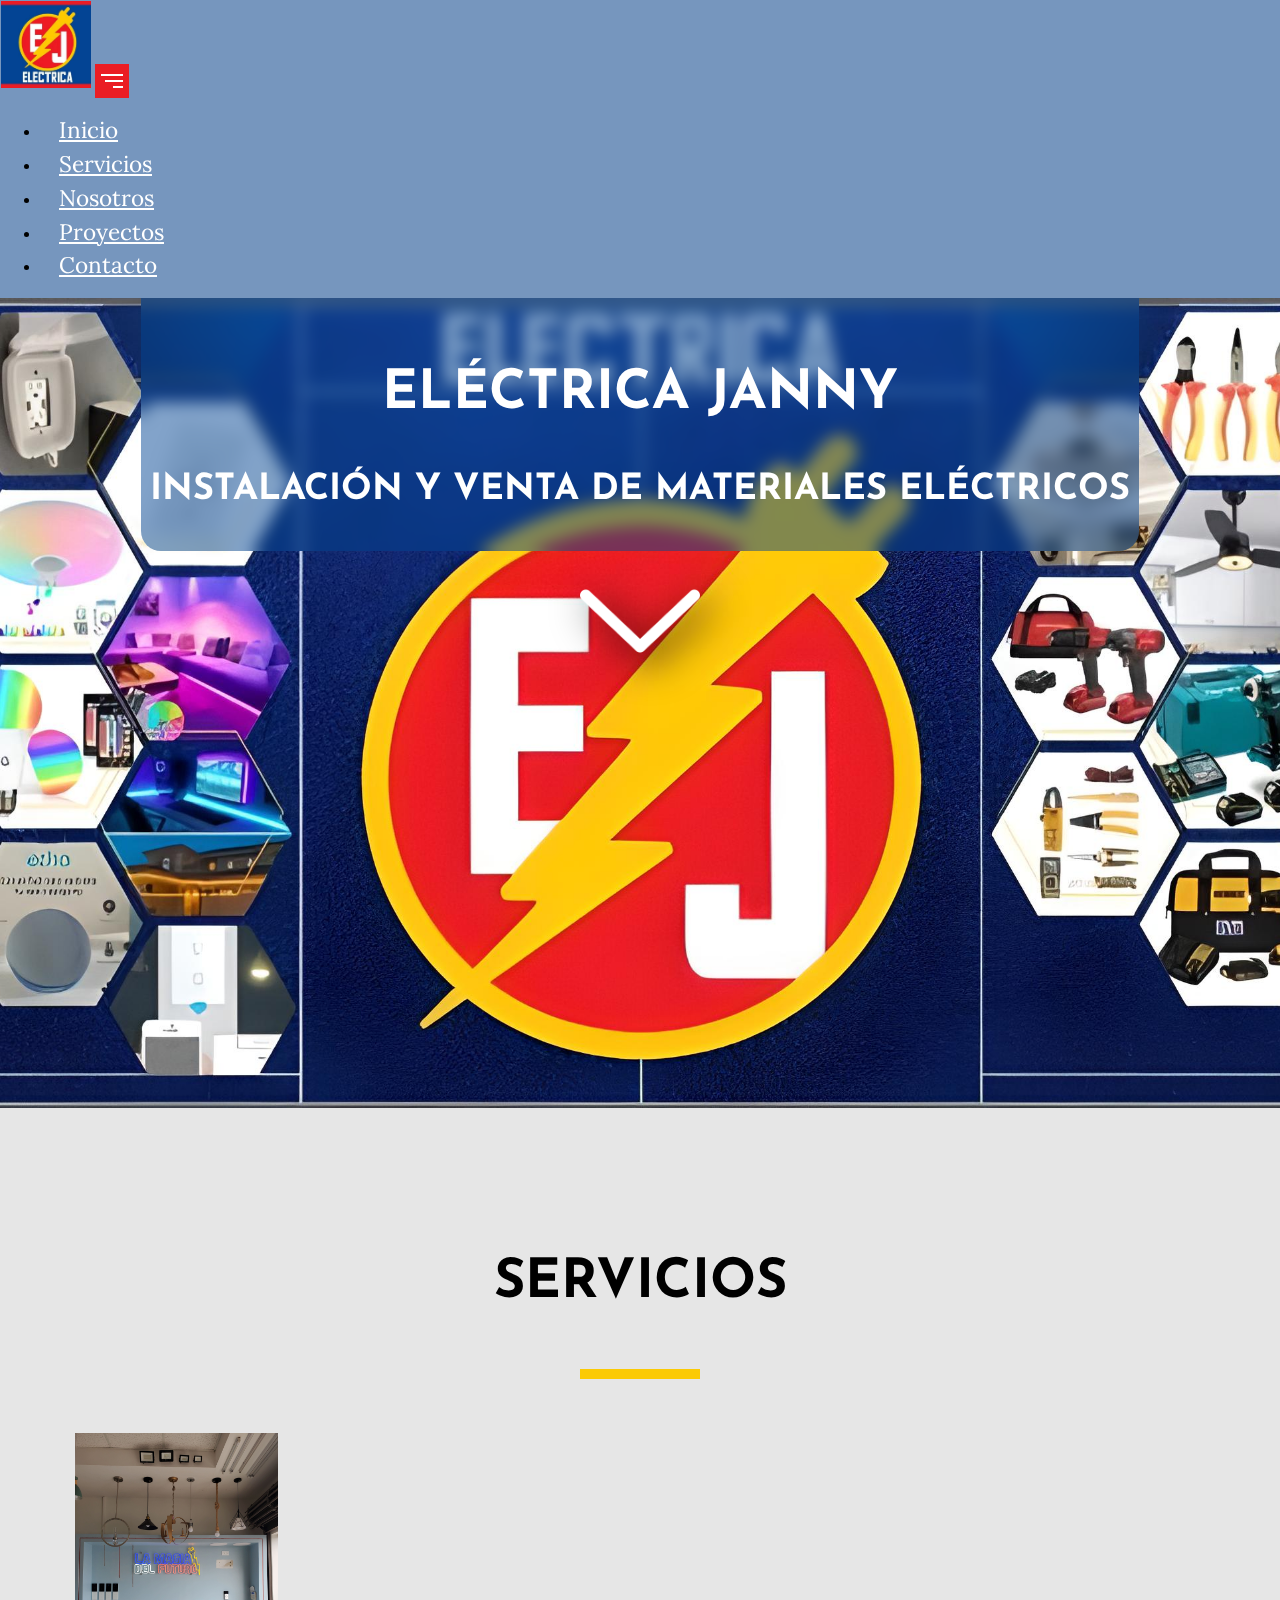
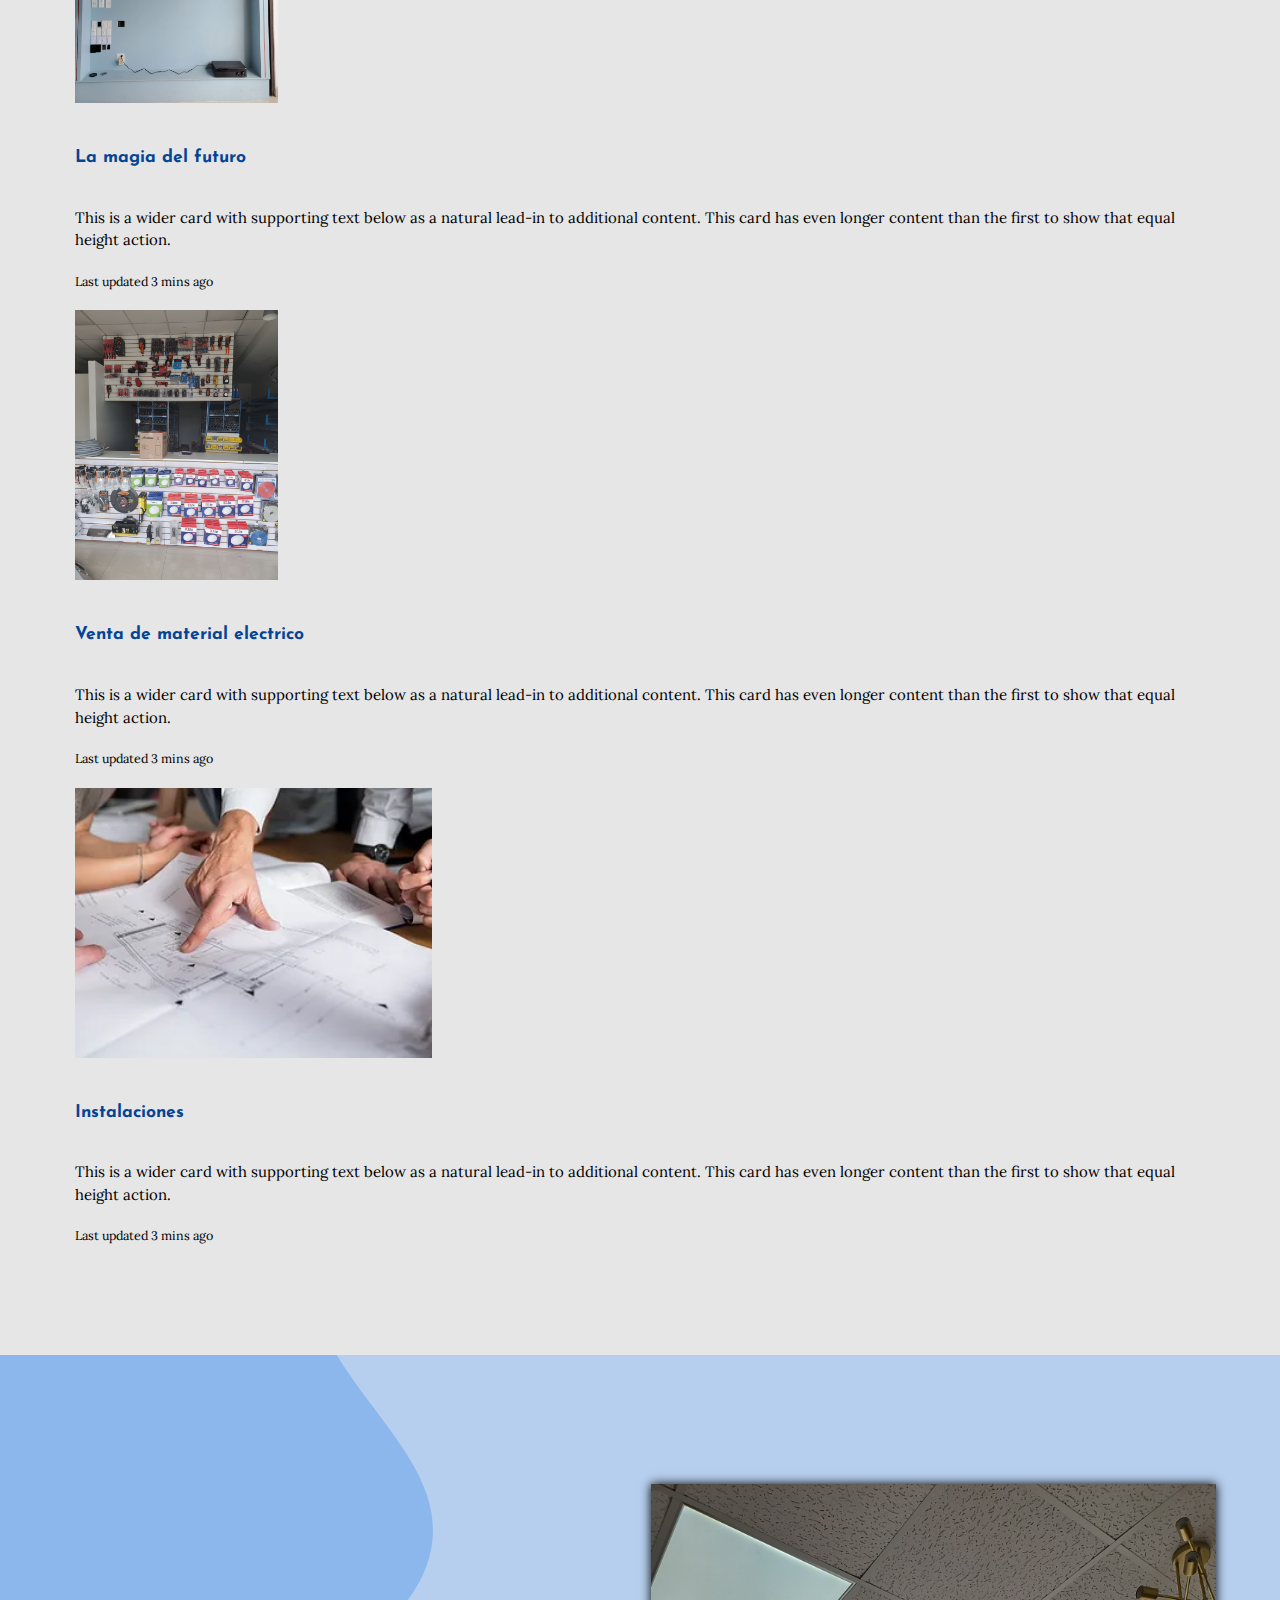
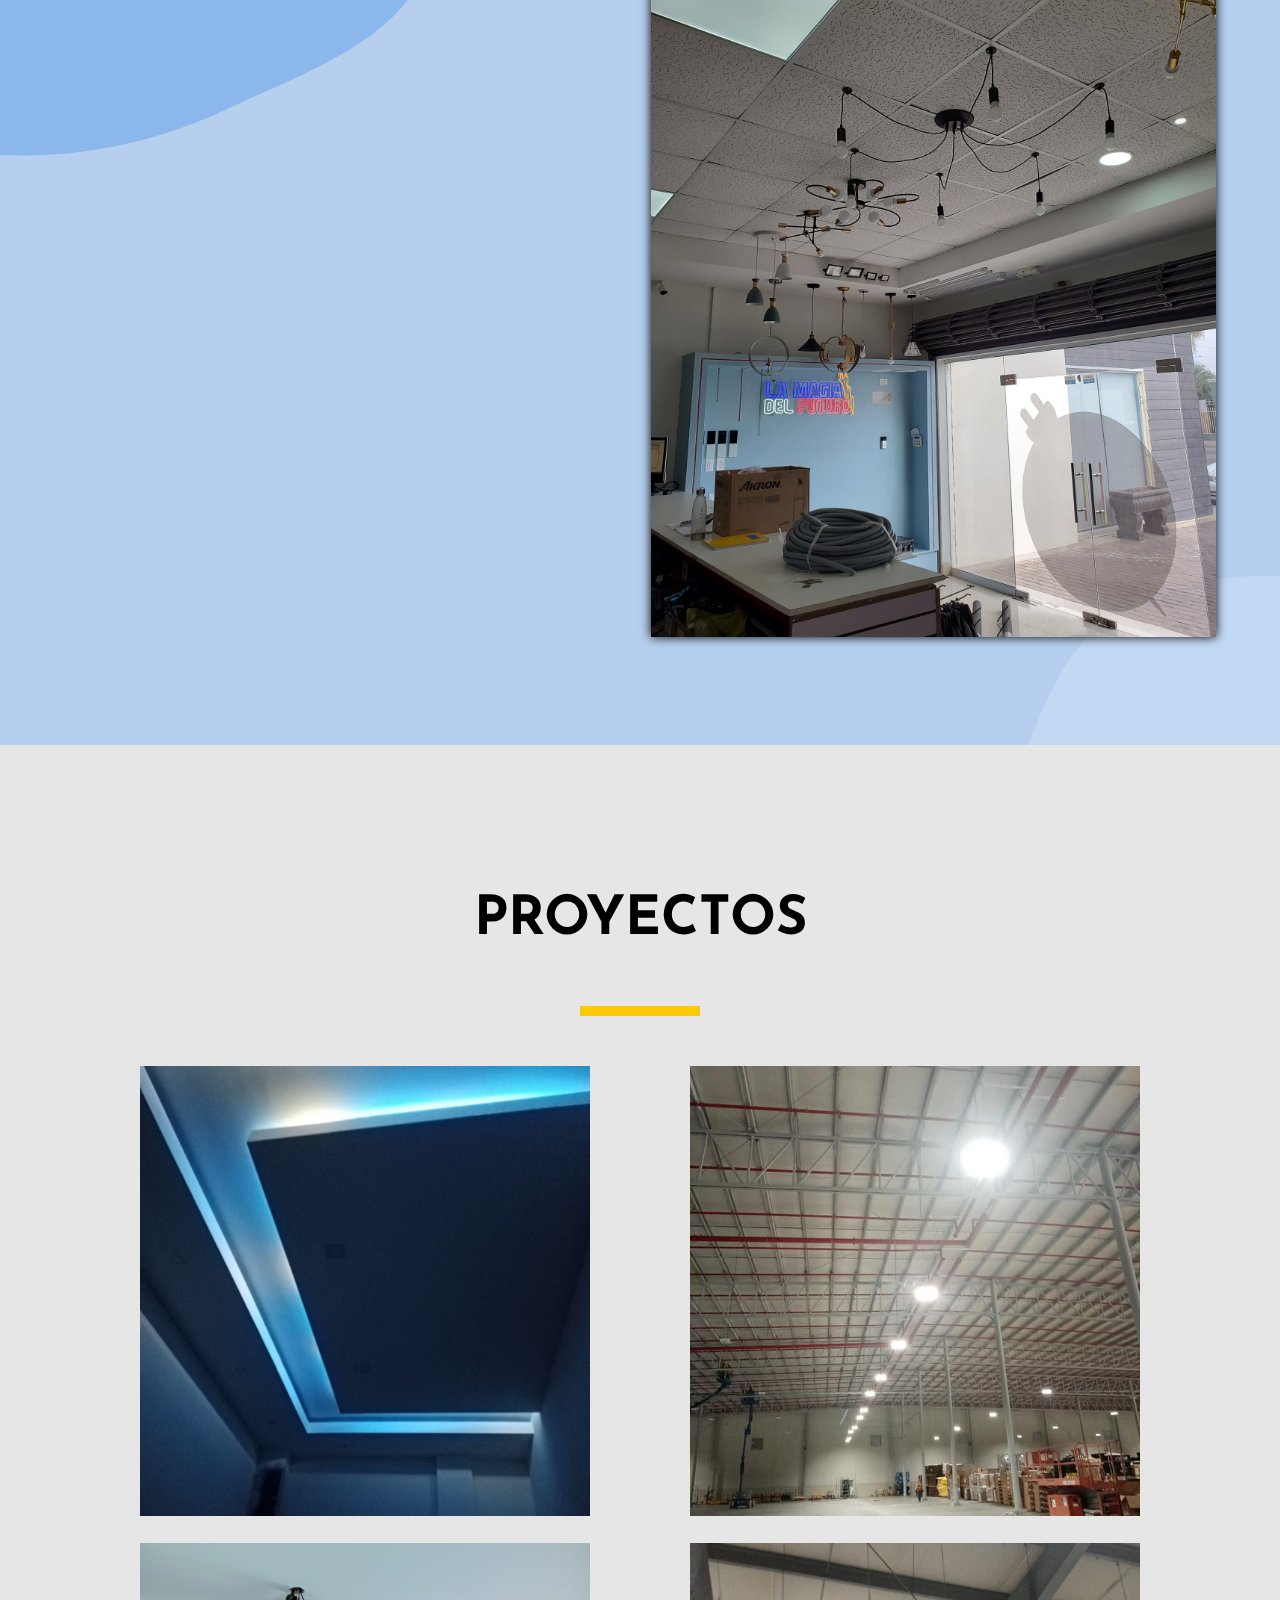
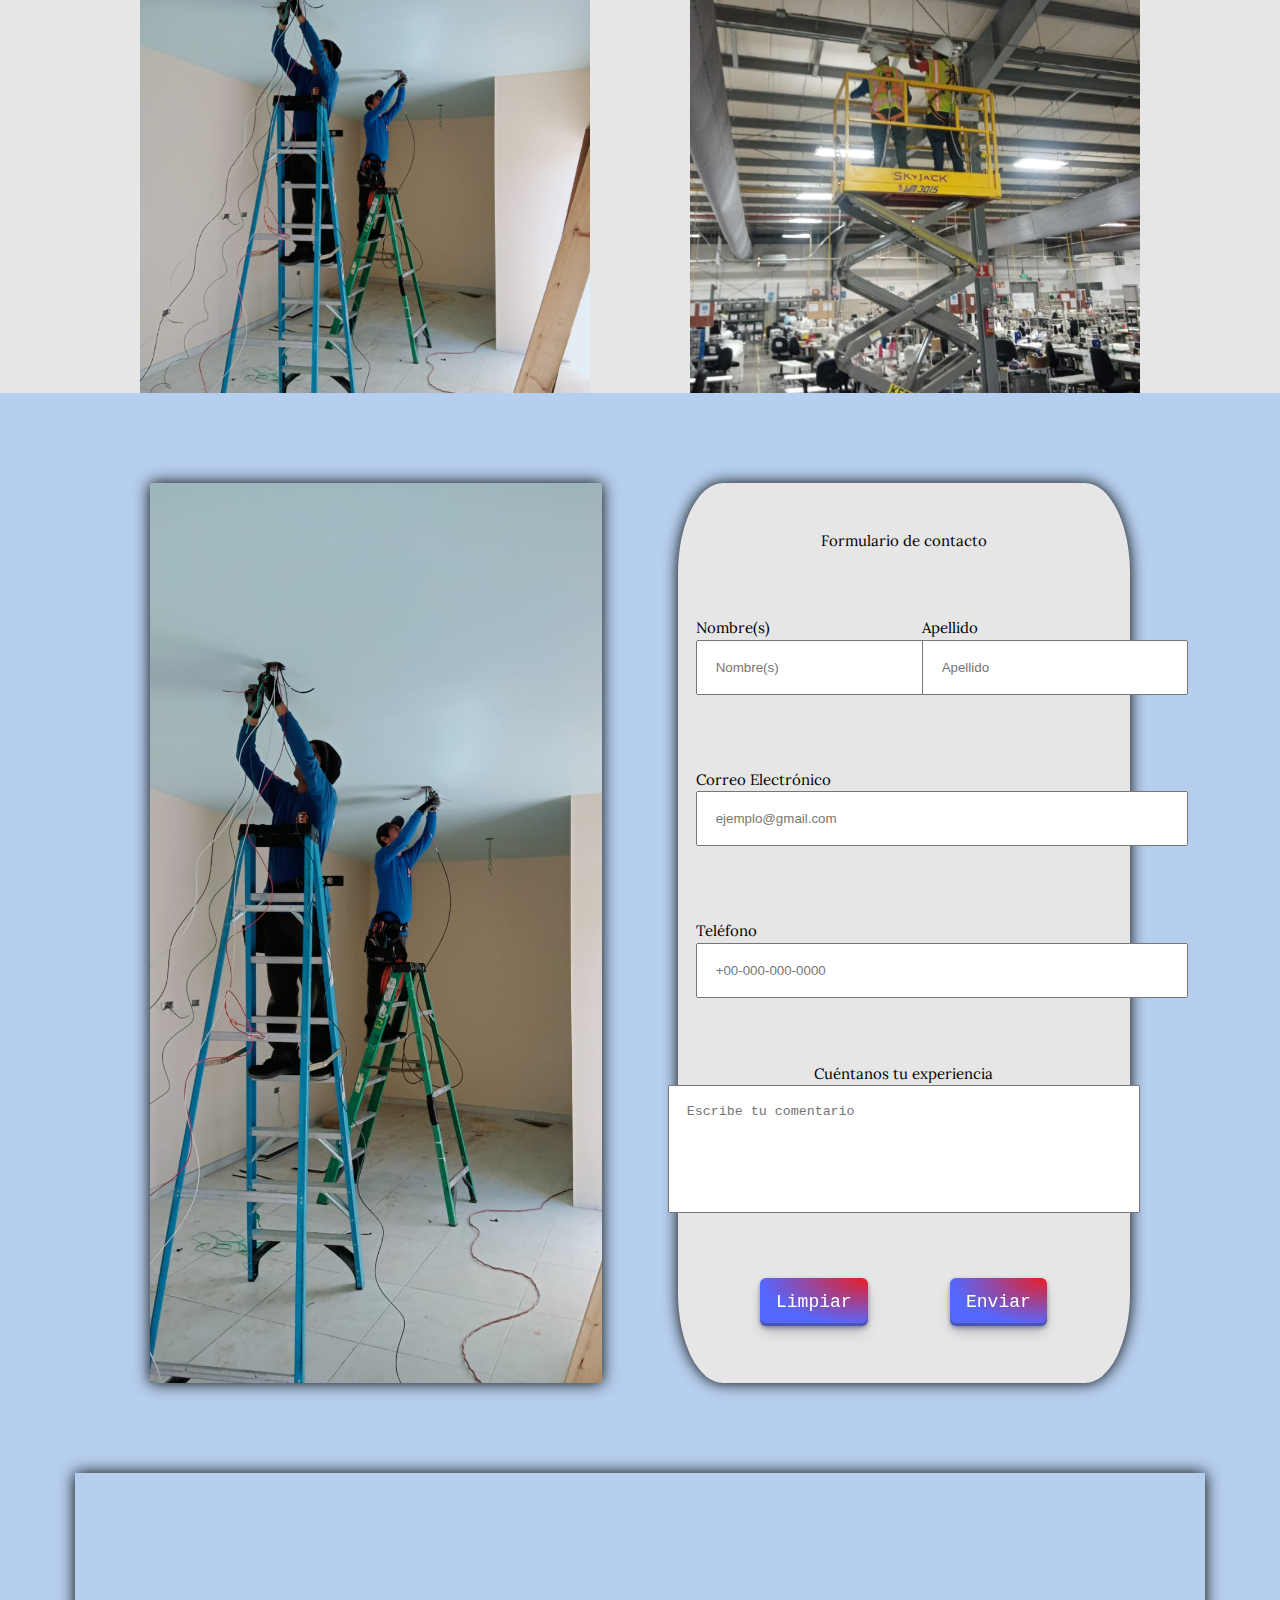
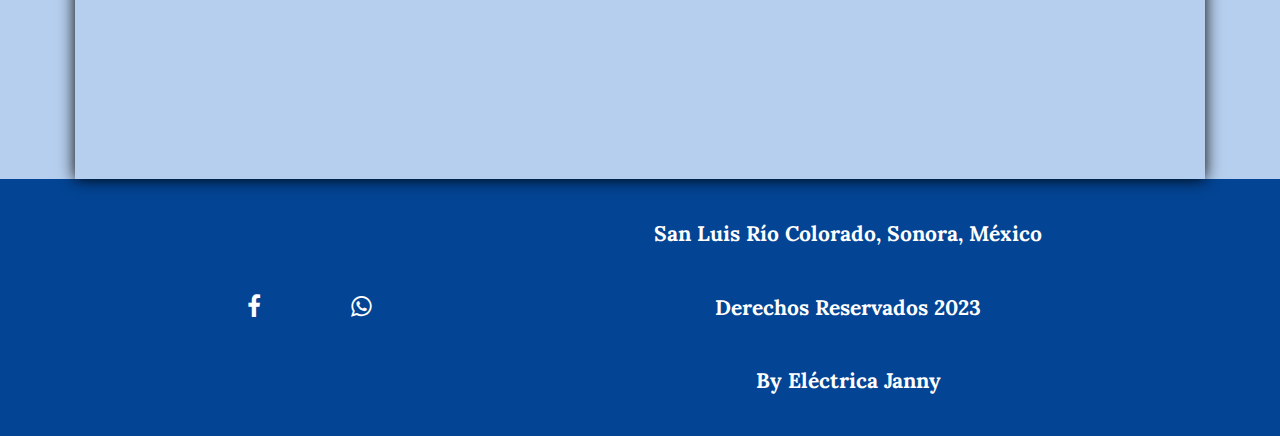
==== index.html @ 98d4e442 "arreglo html y comienzo contacto" ====
<!DOCTYPE html>
<html lang="es">
  <head>
    <meta charset="UTF-8" />
    <meta http-equiv="X-UA-Compatible" content="IE=edge" />
    <meta name="viewport" content="width=device-width, initial-scale=1.0" />
    <!-- descripcion -->
    <meta
      name="description"
      content="Eléctrica Janny ofrece los mejores productos y materiales eléctricos, así como instalaciones eléctricas satisfaciendo tus necesidades"
    />
    <!-- keywords -->
    <meta
      name="keywords"
      content="eléctrica, local eléctrica, material eléctrico, local eléctrica san luis"
    />
    <title>Eléctrica Janny</title>
    <!-- bootstrap -->
    <link
      href="https://cdn.jsdelivr.net/npm/bootstrap@5.2.3/dist/css/bootstrap.min.css"
      rel="stylesheet"
      integrity="sha384-rbsA2VBKQhggwzxH7pPCaAqO46MgnOM80zW1RWuH61DGLwZJEdK2Kadq2F9CUG65"
      crossorigin="anonymous"
    />
    <!-- aos -->
    <link href="https://unpkg.com/aos@2.3.1/dist/aos.css" rel="stylesheet" />
    <!-- animate.css -->
    <link
      rel="stylesheet"
      href="https://cdnjs.cloudflare.com/ajax/libs/animate.css/4.1.1/animate.min.css"
    />
    <!-- tipografia -->
    <link
      href="https://fonts.googleapis.com/css2?family=Lora&display=swap"
      rel="stylesheet"
    />
    <link
      rel="stylesheet"
      href="https://cdnjs.cloudflare.com/ajax/libs/font-awesome/4.7.0/css/font-awesome.min.css"
    />
    <link rel="preconnect" href="https://fonts.googleapis.com" />
    <link rel="preconnect" href="https://fonts.gstatic.com" crossorigin />
    <link
      href="https://fonts.googleapis.com/css2?family=Josefin+Sans:wght@600&display=swap"
      rel="stylesheet"
    />
    <!-- icon -->
    <link rel="shortcut icon" href="./imgs/logo-ej.jpg" type="image/x-icon" />
    <!-- css -->
    <link rel="stylesheet" href="./styles/css/style.css" />
  </head>

  <body>
    <header>
      <nav class="navbar navbar-expand-md">
        <div class="container-fluid">
          <a href="#"
            ><img
              class="logo-inicio"
              src="./imgs/logo-ej.jpg"
              alt="logo Eléctrica Janny"
          /></a>
          <button
            class="navbar-toggler"
            type="button"
            data-bs-toggle="collapse"
            data-bs-target="#navbarSupportedContent"
            aria-controls="navbarSupportedContent"
            aria-expanded="false"
            aria-label="Toggle navigation"
          >
            <span></span>
            <span></span>
            <span></span>
          </button>
          <div
            class="collapse navbar-collapse justify-content-between"
            id="navbarSupportedContent"
          >
            <ul class="navbar-nav">
              <li class="nav-item">
                <a class="nav-link" aria-current="page" href="#">Inicio</a>
              </li>
              <li class="nav-item">
                <a class="nav-link" href="#servicios">Servicios</a>
              </li>
              <li class="nav-item">
                <a class="nav-link" href="#nosotros">Nosotros</a>
              </li>
              <li class="nav-item">
                <a class="nav-link" href="#proyectos">Proyectos</a>
              </li>
              <li class="nav-item">
                <a class="nav-link" href="#contacto">Contacto</a>
              </li>
            </ul>
          </div>
        </div>
      </nav>
    </header>

    <main>
      <section id="principal">
        <div class="texto-imagen-inicio">
          <h2 class="titulo">ELÉCTRICA JANNY</h2>
          <h3 class="titulo">INSTALACIÓN Y VENTA DE MATERIALES ELÉCTRICOS</h3>
        </div>
        <a href="#seccion-servicios">
          <img
            class="animate__animated animate__backInDown"
            src="./imgs/mostrar-mas-flecha.png"
            alt="Mostrar más"
          />
        </a>
      </section>
      <section id="servicios">
        <article id="cont-servicios">
          <h2 id="title-servicios">SERVICIOS</h2>
          <span class="borde-amarillo"></span>
          <div class="card-group">
            <div class="card .h-100">
              <img
                class="card-img"
                src="./imgs/Tienda-laMagiaDelFuturo.jpg"
                alt="Card image cap"
              />
              <div class="card-body">
                <h3 class="card-title">La magia del futuro</h3>
                <p class="card-text">
                  This is a wider card with supporting text below as a natural
                  lead-in to additional content. This card has even longer content
                  than the first to show that equal height action.
                </p>
                <p class="card-text">
                  <small class="text-muted">Last updated 3 mins ago</small>
                </p>
              </div>
            </div>
            <div class="card .h-100">
              <img
                class="card-img"
                src="./imgs/Tienda-primeraImpresion.jpg"
                alt="Card image cap"
              />
              <div class="card-body">
                <h3 class="card-title">Venta de material electrico</h3>
                <p class="card-text">
                  This is a wider card with supporting text below as a natural
                  lead-in to additional content. This card has even longer content
                  than the first to show that equal height action.
                </p>
                <p class="card-text">
                  <small class="text-muted">Last updated 3 mins ago</small>
                </p>
              </div>
            </div>
            <div class="card .h-100">
              <img
                class="card-img"
                src="./imgs/planeamiento-ej.webp"
                alt="Card image cap"
              />
              <div class="card-body">
                <h3 class="card-title">Instalaciones</h3>
                <p class="card-text">
                  This is a wider card with supporting text below as a natural
                  lead-in to additional content. This card has even longer content
                  than the first to show that equal height action.
                </p>
                <p class="card-text">
                  <small class="text-muted">Last updated 3 mins ago</small>
                </p>
              </div>
            </div>
          </div>
        </article>
      </section>
      <section id="nosotros">
        <article class="artIndex">
          <div id="index-info-1" class="div-parrafos">
              <h2 class="index-parrafos" data-aos="fade-right">NOSOTROS</h2>
              <span data-aos="fade-right" class="borde-amarillo"></span>
              <p data-aos="fade-right" class="index-parrafos-top parrafos"><b>Eléctrica
                  Janny</b> se destaca en el sector de venta de <b>material eléctrico</b> y en la realización de <b>obras eléctricas</b> de alta calidad en San Luis Río Colorado, Sonora.
              </p>
              <p data-aos="fade-right" class="index-parrafos parrafos">Destacamos por nuestro firme compromiso con la excelencia en productos y servicios. Nuestro equipo altamente capacitado y nuestra experiencia consolidada nos permiten ofrecer soluciones eléctricas eficientes y personalizadas, desde proyectos residenciales hasta obras industriales. Somos profesionales que se adaptan a las exigencias de tus requerimientos para satisfacer completamente tus necesidades.</p>
              <p data-aos="fade-right" class="index-parrafos parrafos">Acércate a nuestra sucursal, visita nuestro <b>sitio oficial</b> y síguenos en <a href="https://www.facebook.com/electrijanny" target="_blank"><b>Facebook</b></a>, no te pierdas de todos los beneficios y material eléctrico que tenemos para ti.</p>
          </div>
          <div id="index-div-img-1" class="div-imgs">
              <img src="./imgs/Tienda-vistaDesdeCaja.jpg" alt="Instalacion de luz en techo" class="index-imgs">
          </div>
      </article>
      </section>
      <section id="proyectos">
        <article id="art-proyectos">
          <h2>PROYECTOS</h2>
          <span class="borde-amarillo"></span>
          <div class="cont-proyectos">
            <img src="./imgs/instalacion-sobretecho.jpeg" alt="Proyecto 1">
            <img src="./imgs/instalacion-lamparas-techo.jpg" alt="Proyecto 2">
            <img src="./imgs/trabajadores-techo.jpeg" alt="Proyecto 3">
            <img src="./imgs/trabajadores-montacargas.jpg" alt="Proyecto 4">
          </div>
        </article>
      </section>
      <section id="contacto">
        <article id="cont-contacto">
          <div class="cont-imgyform">
            <div class="contacto-img">
              <img src="./imgs/img-contacto.jpeg" alt="Trabajo en proceso" />
            </div>
            <form class="form">
              <div class="form-all form-legend">
                <legend>Formulario de contacto</legend>
              </div>
              <div class="form-all form-casillas">
                <div>
                  <label for="nombre">Nombre(s)</label>
                  <input
                    type="text"
                    placeholder="Nombre(s)"
                    name="nombre"
                    required
                    id="input-nombre"
                    class="form-casillas"
                  />
                </div>
                <div>
                  <label for="apellido">Apellido</label>
                  <input
                    type="text"
                    placeholder="Apellido"
                    name="apellido"
                    required
                    id="input-apellido"
                    class="form-casillas"
                  />
                </div>
              </div>
              <div class="form-all form-casillas">
                <div>
                  <label for="correo">Correo Electrónico</label>
                  <input
                    type="email"
                    placeholder="ejemplo@gmail.com"
                    name="correo"
                    required
                    id="input-email"
                    class="form-casillas"
                  />
                </div>
              </div>
              <div class="form-all form-casillas">
                <div>
                  <label for="telefono">Teléfono</label>
                  <input
                    type="tel"
                    placeholder="+00-000-000-0000"
                    name="telefono"
                    id="input-telefono"
                    class="form-casillas"
                  />
                </div>
              </div>
              <div class="form-all form-textarea">
                <div>
                  <label for="comentario">Cuéntanos tu experiencia</label>
                  <textarea
                    class="form-casillas"
                    placeholder="Escribe tu comentario"
                    name="comentario"
                    id="textarea-comentario"
                    cols=""
                    rows="6"
                  ></textarea>
                </div>
              </div>
              <div class="form-all form-div-span">
                <span class="form-span">
                  <input class="button-reset" type="reset" value="Limpiar" />
                </span>
                <span class="form-span">
                  <input class="button-enviar" type="submit" value="Enviar" />
                </span>
              </div>
            </form>
          </div>
          <div class="google-maps">
            <iframe
              src="https://www.google.com/maps/embed?pb=!1m18!1m12!1m3!1d420.85370382818854!2d-114.7655052604591!3d32.450494726539944!2m3!1f0!2f0!3f0!3m2!1i1024!2i768!4f13.1!3m3!1m2!1s0x80d64f594fe410d5%3A0x80ad61ab778832ab!2sElectrica%20Janny!5e0!3m2!1ses-419!2smx!4v1675711822693!5m2!1ses-419!2smx"
              width="1000"
              height="300"
              style="border: 0"
              allowfullscreen=""
              loading="lazy"
              referrerpolicy="no-referrer-when-downgrade"
              title="Google Maps"
            ></iframe>
          </div>
        </article>
      </section>
    </main>

    <footer class="footer grid-footer">
      <div class="footer-icons">
        <a
          href="https://www.facebook.com/electrijanny"
          target="_blank"
          rel="noopener noreferrer"
          ><i style="font-size: 24px" class="fa facebook">&#xf09a;</i></a
        >
        <a
          href="https://wa.me/526531301155?"
          target="_blank"
          rel="noopener noreferrer"
          ><i style="font-size: 24px" class="fa whatsapp">&#xf232;</i></a
        >
      </div>
      <div class="footer-copyright">
        <h3 class="footer-span-localidad">
          San Luis Río Colorado, Sonora, México
        </h3>
        <h3 class="footer-span-copyrigth">Derechos Reservados 2023</h3>
        <h3>By Eléctrica Janny</h3>
      </div>
    </footer>
    <script src="./js/pages/index.js"></script>
    <script
      src="https://cdn.jsdelivr.net/npm/bootstrap@5.2.3/dist/js/bootstrap.bundle.min.js"
      integrity="sha384-kenU1KFdBIe4zVF0s0G1M5b4hcpxyD9F7jL+jjXkk+Q2h455rYXK/7HAuoJl+0I4"
      crossorigin="anonymous"
    ></script>
    <script src="https://unpkg.com/aos@2.3.1/dist/aos.js"></script>
    <script>
      AOS.init({
        easing: "ease-our-back",
        duration: 700,
      });
    </script>
  </body>
</html>
---- styles/css/style.css ----
@charset "UTF-8";
@tailwind base;
@tailwind components;
@tailwind utilities;
/* Abstracts */
/* Variables Globales */
/* Base */
/* Reset Global*/
html,
body {
  margin: 0;
  font-family: "Lora", serif;
  font-size: 15px;
  line-height: 1.5;
  box-sizing: border-box;
  top: 0;
}

body {
  background-color: rgb(230, 230, 230);
}

article {
  margin: auto;
  max-width: 1130px;
}

/* Componentes */
/* Buttons formulario */
.button-reset,
.button-enviar {
  align-items: center;
  appearance: none;
  background-image: radial-gradient(100% 100% at 100% 0, #EA1D24 0, #5468ff 100%);
  border: 0;
  border-radius: 6px;
  box-shadow: rgba(45, 35, 66, 0.4) 0 2px 4px, rgba(45, 35, 66, 0.3) 0 7px 13px -3px, rgba(58, 65, 111, 0.5) 0 -3px 0 inset;
  box-sizing: border-box;
  color: #fff;
  cursor: pointer;
  display: inline-flex;
  font-family: "JetBrains Mono", monospace;
  height: 48px;
  justify-content: center;
  line-height: 1;
  list-style: none;
  overflow: hidden;
  padding-left: 16px;
  padding-right: 16px;
  position: relative;
  text-align: left;
  text-decoration: none;
  transition: box-shadow 0.15s, transform 0.15s;
  user-select: none;
  -webkit-user-select: none;
  touch-action: manipulation;
  white-space: nowrap;
  will-change: box-shadow, transform;
  font-size: 18px;
}

.button:focus {
  box-shadow: #FBCA04 0 0 0 1.5px inset, rgba(45, 35, 66, 0.4) 0 2px 4px, rgba(45, 35, 66, 0.3) 0 7px 13px -3px, #3c4fe0 0 -3px 0 inset;
}
.button:hover {
  box-shadow: rgba(45, 35, 66, 0.4) 0 4px 8px, rgba(45, 35, 66, 0.3) 0 7px 13px -3px, #3c4fe0 0 -3px 0 inset;
  transform: translateY(-2px);
}
.button:active {
  box-shadow: #FBCA04 0 3px 7px inset;
  transform: translateY(2px);
}

/* Productos-carrito */
.carrito-btn {
  border-radius: 15px;
  background-color: #fff;
}

@media screen and (min-width: 1400px) {
  .titulo {
    font-size: 2rem;
  }
  .parrafos {
    font-size: 20px;
  }
}
@media screen and (max-width: 1399.98px) {
  .titulo {
    font-size: 2rem;
  }
  .parrafos {
    font-size: 18px;
  }
}
@media screen and (max-width: 1199.98px) {
  .titulo {
    font-size: 1.8rem;
  }
}
@media screen and (max-width: 991.98px) {
  .titulo {
    font-size: 1.7rem;
  }
  .parrafos {
    font-size: 16px;
  }
}
@media screen and (max-width: 767.98px) {
  .titulo {
    font-size: 1.6rem;
  }
}
@media screen and (max-width: 575.98px) {
  .titulo {
    font-size: 1.4rem;
  }
}
/* Animation */
@keyframes bounce {
  0% {
    transform: translateY(0px);
  }
  100% {
    transform: translateY(10px);
  }
}
@keyframes translate-text {
  from {
    transform: translateY(-20vh);
  }
  to {
    transform: translateY(0);
  }
}
@keyframes translate-arrow {
  from {
    transform: translateY(-40vh);
  }
  to {
    transform: translateY(0);
  }
}
@keyframes fade-in {
  from {
    opacity: 0.5;
    translate: 0 100px;
  }
  to {
    opacity: 1;
    translate: 0 0;
  }
}
@keyframes agrandar {
  from {
    scale: 0.4;
  }
  to {
    scale: 1;
  }
}
/* Layout */
/* NAVBAR */
.logo-inicio {
  max-width: 10vh;
}

header {
  position: sticky;
  top: 0;
  z-index: 5;
}

.navbar {
  background-color: rgba(3, 68, 148, 0.4901960784);
  backdrop-filter: blur(8px);
  padding: 1px;
  min-height: 10vh;
}
.navbar .container-fluid {
  padding-left: 0;
}
.navbar-toggler {
  background: #EA1D24;
  border: none;
  padding: 10px 6px;
  outline: none;
}
.navbar-toggler span {
  display: block;
  width: 22px;
  height: 2px;
  border: 1px;
  background: #fff;
}
.navbar-toggler span + span {
  margin-top: 4px;
  width: 18px;
  margin-left: 4px;
}
.navbar-toggler span + span + span {
  width: 10px;
  margin-left: 12px;
}
.navbar-expand-md .navbar-collapse {
  flex-direction: row-reverse;
}
.navbar-expand-md .navbar-nav .nav-link {
  padding: 1rem 1.2rem;
  font-size: 1.5rem;
  position: relative;
  color: #fff;
}
.navbar-expand-md .navbar-nav .nav-link:hover {
  border-top: 4px solid rgba(251, 202, 4, 0.7137254902);
  background-color: rgba(161, 197, 241, 0.496);
  transition: 0.2s ease-in-out;
}
.navbar-expand-md .navbar-nav button {
  padding: 1.2rem 5rem;
}

@media screen and (max-width: 992px) {
  /* CSS Global */
  .navbar-expand-md .navbar-nav .nav-link {
    padding: 0.8rem 1.2rem;
    font-size: 1.3rem;
  }
}
@media screen and (max-width: 760px) {
  /* CSS Global */
  .navbar-expand-md .navbar-nav .nav-link {
    padding: 0.8rem 1.2rem;
    font-size: 1.1rem;
  }
}
/* Footer */
.footer {
  background-color: #034494;
  color: #fff;
  display: flex;
  justify-content: space-evenly;
}
.footer-icons {
  display: flex;
  align-items: center;
}
.footer-icons a {
  margin: 0 5vh;
  color: #fff;
}
.footer-icons a i.fa:link {
  color: #fff;
}
.footer-icons a i.fa:visited {
  color: #fff;
}
.footer-copyright {
  display: flex;
  align-items: center;
  text-align: center;
  justify-content: center;
  flex-direction: column;
  margin: 2vh 4vh;
}
.footer-copyright h3 {
  font-size: 1.4rem;
}

.facebook:hover {
  color: #1771E6;
}

.whatsapp:hover {
  color: #4AC959;
}

/* MOVIL */
@media screen and (max-width: 576px) {
  /* Footer */
  footer {
    flex-direction: column;
    align-items: center;
  }
  .footer-icons a {
    margin: 4vh 5vh 2vh 5vh;
  }
  .footer-copyright {
    margin: 0;
    padding: 5vh 4vh 5vh 4vh;
  }
}
/* Pages */
/* Index */
#principal {
  background-image: url(../../imgs/puerta-local.png);
  height: 90vh;
  background-position: center;
  background-repeat: no-repeat;
  background-size: cover;
  display: flex;
  flex-direction: column;
  justify-content: flex-start;
  align-items: center;
}
#principal img {
  margin-top: 10px;
  width: 120px;
  color: #fff;
  filter: drop-shadow(10px 10px 20px black);
  font-family: "Josefin Sans", sans-serif;
  animation: translate-arrow 1s, agrandar 1s cubic-bezier(0, 0.5, 1, 0.5), bounce 1s infinite 1.2s alternate;
}
#principal img:hover {
  animation-play-state: paused;
  opacity: 0.8;
  cursor: pointer;
}

.texto-imagen-inicio {
  text-align: center;
  background: rgba(3, 68, 148, 0.4941176471);
  backdrop-filter: blur(8px);
  color: #fff;
  border-radius: 0 0 20px 20px;
  line-height: 50px;
  padding: 3vh 1vh 0 1vh;
  font-family: "Josefin Sans", sans-serif;
  animation: translate-text 1s, agrandar 1s cubic-bezier(0, 0.5, 1, 0.5);
  z-index: 3;
}
.texto-imagen-inicio h2 {
  font-size: 6vh;
}
.texto-imagen-inicio h3 {
  font-size: 4vh;
}

/* Seccion inicio */
#nosotros {
  background-image: url("data:image/svg+xml,%3csvg xmlns='http://www.w3.org/2000/svg' version='1.1' xmlns:xlink='http://www.w3.org/1999/xlink' xmlns:svgjs='http://svgjs.dev/svgjs' width='1440' height='1560' preserveAspectRatio='none' viewBox='0 0 1440 1560'%3e%3cg mask='url(%26quot%3b%23SvgjsMask1066%26quot%3b)' fill='none'%3e%3crect width='1440' height='1560' x='0' y='0' fill='rgba(161%2c 197%2c 241%2c 0.7)'%3e%3c/rect%3e%3cpath d='M0%2c450.082C88.755%2c453.717%2c175.558%2c436.095%2c255.873%2c398.147C344.776%2c356.142%2c463.034%2c317.194%2c484.391%2c221.214C506.648%2c121.19%2c384.038%2c47.354%2c355.853%2c-51.164C333.212%2c-130.303%2c379.38%2c-221.569%2c337.452%2c-292.404C293.443%2c-366.755%2c209.961%2c-408.609%2c128.036%2c-436.051C44.021%2c-464.193%2c-45.246%2c-467.509%2c-132.033%2c-449.662C-224.27%2c-430.694%2c-323.74%2c-404.998%2c-382.147%2c-331.133C-439.947%2c-258.036%2c-427.686%2c-155.584%2c-437.815%2c-62.948C-447.58%2c26.359%2c-476.709%2c118.948%2c-440.345%2c201.099C-403.847%2c283.552%2c-321.242%2c333.346%2c-242.75%2c377.727C-167.732%2c420.144%2c-86.108%2c446.556%2c0%2c450.082' fill='rgba(123%2c 173%2c 235%2c 0.7)'%3e%3c/path%3e%3cpath d='M1440 2136.732C1546.523 2140.721 1596.987 2001.4180000000001 1685.683 1942.29 1772.261 1884.575 1888.061 1875.434 1953.42 1794.471 2026.924 1703.417 2097.0789999999997 1582.949 2067.073 1469.841 2036.9070000000002 1356.13 1886.054 1329.112 1806.883 1242.094 1730.532 1158.176 1713.748 1022.966 1613.011 970.777 1507.561 916.146 1368.391 904.102 1264.084 960.885 1161.575 1016.689 1159.032 1162.503 1089.13 1255.969 1026.355 1339.906 911.153 1380.04 876.597 1478.995 839.591 1584.965 829.508 1718.071 896.241 1808.326 963.119 1898.778 1109.5720000000001 1866.167 1205.864 1924.3229999999999 1297.931 1979.9270000000001 1332.52 2132.707 1440 2136.732' fill='rgba(200%2c 221%2c 247%2c 0.7)'%3e%3c/path%3e%3c/g%3e%3cdefs%3e%3cmask id='SvgjsMask1066'%3e%3crect width='1440' height='1560' fill='white'%3e%3c/rect%3e%3c/mask%3e%3c/defs%3e%3c/svg%3e");
  background-repeat: no-repeat;
  background-size: cover;
}

/* Grid seccion info principal */
.artIndex {
  display: grid;
  padding: 5vh;
  min-height: 100vh;
  grid-template-areas: "info1 img1";
  grid-template-columns: 50% 50%;
  grid-template-rows: auto;
}
.artIndex div {
  padding: 0.7rem;
}
.artIndex .div-parrafos,
.artIndex .div-imgs {
  display: flex;
  flex-direction: column;
  justify-content: center;
}
.artIndex .div-parrafos h2 {
  font-family: "Josefin Sans", sans-serif;
  font-size: 6vh;
}
.artIndex .div-parrafos span {
  margin-bottom: 3vh;
}
.artIndex .div-parrafos p {
  margin-bottom: 3vh;
}
.artIndex .div-parrafos p a {
  outline: none;
  text-decoration: none;
  color: #386de0;
}
.artIndex .div-imgs {
  width: 100%;
  height: 100%;
}
.artIndex .div-imgs:hover img {
  transform: scale(1.03);
  box-shadow: rgb(0, 0, 0) 0 0 15px;
}
.artIndex .div-imgs img {
  transition: transform 0.3s;
  box-shadow: 0 0 10px black;
  animation: fade-in linear both;
  animation-timeline: view();
  animation-range: entry 20% cover 30%;
}

/* Iframe */
.google-maps {
  box-shadow: rgb(0, 0, 0) 0 0 15px;
}
.google-maps iframe {
  width: 100%;
}

/* Tablet */
@media screen and (max-width: 760px) {
  .artIndex {
    padding: 2vh;
    grid-template-areas: "info1" "img1";
    grid-template-columns: 1fr;
  }
  .artIndex .div-imgs {
    margin: auto;
    max-width: 80%;
    height: 70vh;
  }
  .artIndex .div-imgs img {
    object-fit: cover;
    width: 100%;
    height: 100%;
  }
  .artIndex .div-parrafos span {
    margin-left: 2vh;
  }
}
/* Falta actualizar */
/* MÓVIL */
@media screen and (max-width: 576px) {
  .artIndex {
    padding-bottom: 2vh;
  }
  .artIndex div {
    margin-top: 10vh;
    padding: 0;
  }
  /* index */
  .index-seccion-2 {
    padding: 2vh 0;
  }
  .index-parrafos-top {
    margin: 0 2vh 2vh 2vh;
  }
  .index-parrafos {
    margin: 0 2vh 2vh 2vh;
  }
}
/* *Servicios */
#cont-servicios {
  display: flex;
  flex-direction: column;
  align-items: center;
  padding: 10vh 0;
  min-height: 100vh;
}
#cont-servicios #title-servicios {
  font-size: 6vh;
  font-family: "Josefin Sans", sans-serif;
  animation: fade-in linear both;
  animation-timeline: view();
  animation-range: entry 20% cover 30%;
}
#cont-servicios span {
  animation: fade-in linear both;
  animation-timeline: view();
  animation-range: entry 20% cover 30%;
}

.borde-amarillo {
  width: 120px;
  height: 10px;
  background-color: #FBCA04;
}

.card-group {
  margin-top: 6vh;
  gap: 0 2vh;
}
.card-group .card {
  animation: fade-in linear both;
  animation-timeline: view();
  animation-range: entry 20% cover 30%;
  overflow: hidden;
}
.card-group .card .card-img {
  height: 30vh;
  object-fit: cover;
}
.card-group .card .card-img:hover {
  transition-duration: 1s;
  transform: scale(1.05);
}
.card-group .card .card-title {
  font-family: "Josefin Sans", sans-serif;
  color: #034494;
  font-weight: bold;
  padding: 2vh 0;
}
.card-group .card .card-text {
  margin-bottom: 2vh;
}

@media screen and (max-width: 768px) {
  /* SERVICIO */
  .card {
    margin: 1vh 3vh;
  }
  .card-group {
    margin: 3vh 0;
  }
}
#proyectos #art-proyectos {
  padding-top: 10vh;
  display: flex;
  flex-direction: column;
  align-items: center;
}
#proyectos #art-proyectos h2 {
  font-size: 6vh;
  font-family: "Josefin Sans", sans-serif;
  animation: fade-in linear both;
  animation-timeline: view();
  animation-range: entry 20% cover 30%;
}
#proyectos #art-proyectos span {
  animation: fade-in linear both;
  animation-timeline: view();
  animation-range: entry 20% cover 30%;
}
#proyectos #art-proyectos .cont-proyectos {
  display: flex;
  flex-wrap: wrap;
  justify-content: space-evenly;
  gap: 3vh 2vh;
  padding-top: 50px;
  width: 100%;
}
#proyectos #art-proyectos .cont-proyectos img {
  background-color: rgb(128, 234, 250);
  object-fit: cover;
  animation: fade-in linear both;
  animation-timeline: view();
  animation-range: entry 20% cover 30%;
  width: 50vh;
  height: 50vh;
  margin: 0 2vh;
}

/* Contacto */
#contacto {
  background-color: #B6CFEE;
}

#cont-contacto {
  display: flex;
  flex-direction: column;
  align-items: center;
  justify-content: space-evenly;
}

.cont-imgyform {
  display: flex;
  align-items: center;
  justify-content: space-evenly;
  width: 100%;
}

.contacto-img {
  display: flex;
  width: 40%;
  height: 100vh;
  margin: 10vh 0;
  box-shadow: rgb(0, 0, 0) 0 0 15px;
  background-color: #E6E6E6;
}
.contacto-img img {
  object-fit: cover;
  width: 100%;
  height: 100%;
}

.form {
  display: flex;
  flex-direction: column;
  justify-content: space-evenly;
  height: 100vh;
  width: 40%;
  border-radius: 10%;
  box-shadow: rgb(0, 0, 0) 0 0 15px;
  background-color: #E6E6E6;
}
.form-casillas {
  display: flex;
  padding: 2vh;
  width: 100%;
}
.form-casillas div {
  width: 100%;
  display: flex;
  flex-direction: column;
}
.form-legend {
  padding: 1vh 0;
  text-align: center;
}
.form-textarea div {
  display: flex;
  flex-direction: column;
  align-items: center;
  padding: 1vh;
}

#textarea-comentario {
  resize: none;
}

.form-div-span {
  display: flex;
  justify-content: space-evenly;
  margin: 2vh 0;
}

.google-maps {
  width: 100%;
}

/* TABLET */
@media screen and (max-width: 991px) {
  /* CONTACTO */
  #cont-contacto {
    flex-direction: column;
  }
  .contacto-img {
    height: 100%;
    width: 90%;
    margin: 5vh 0;
  }
  .form {
    margin-bottom: 5vh;
    width: 90%;
    height: 100%;
  }
  .form-casillas {
    padding: 1vh;
  }
  .form-legend {
    padding: 1vh 0;
  }
}

/*# sourceMappingURL=style.css.map */
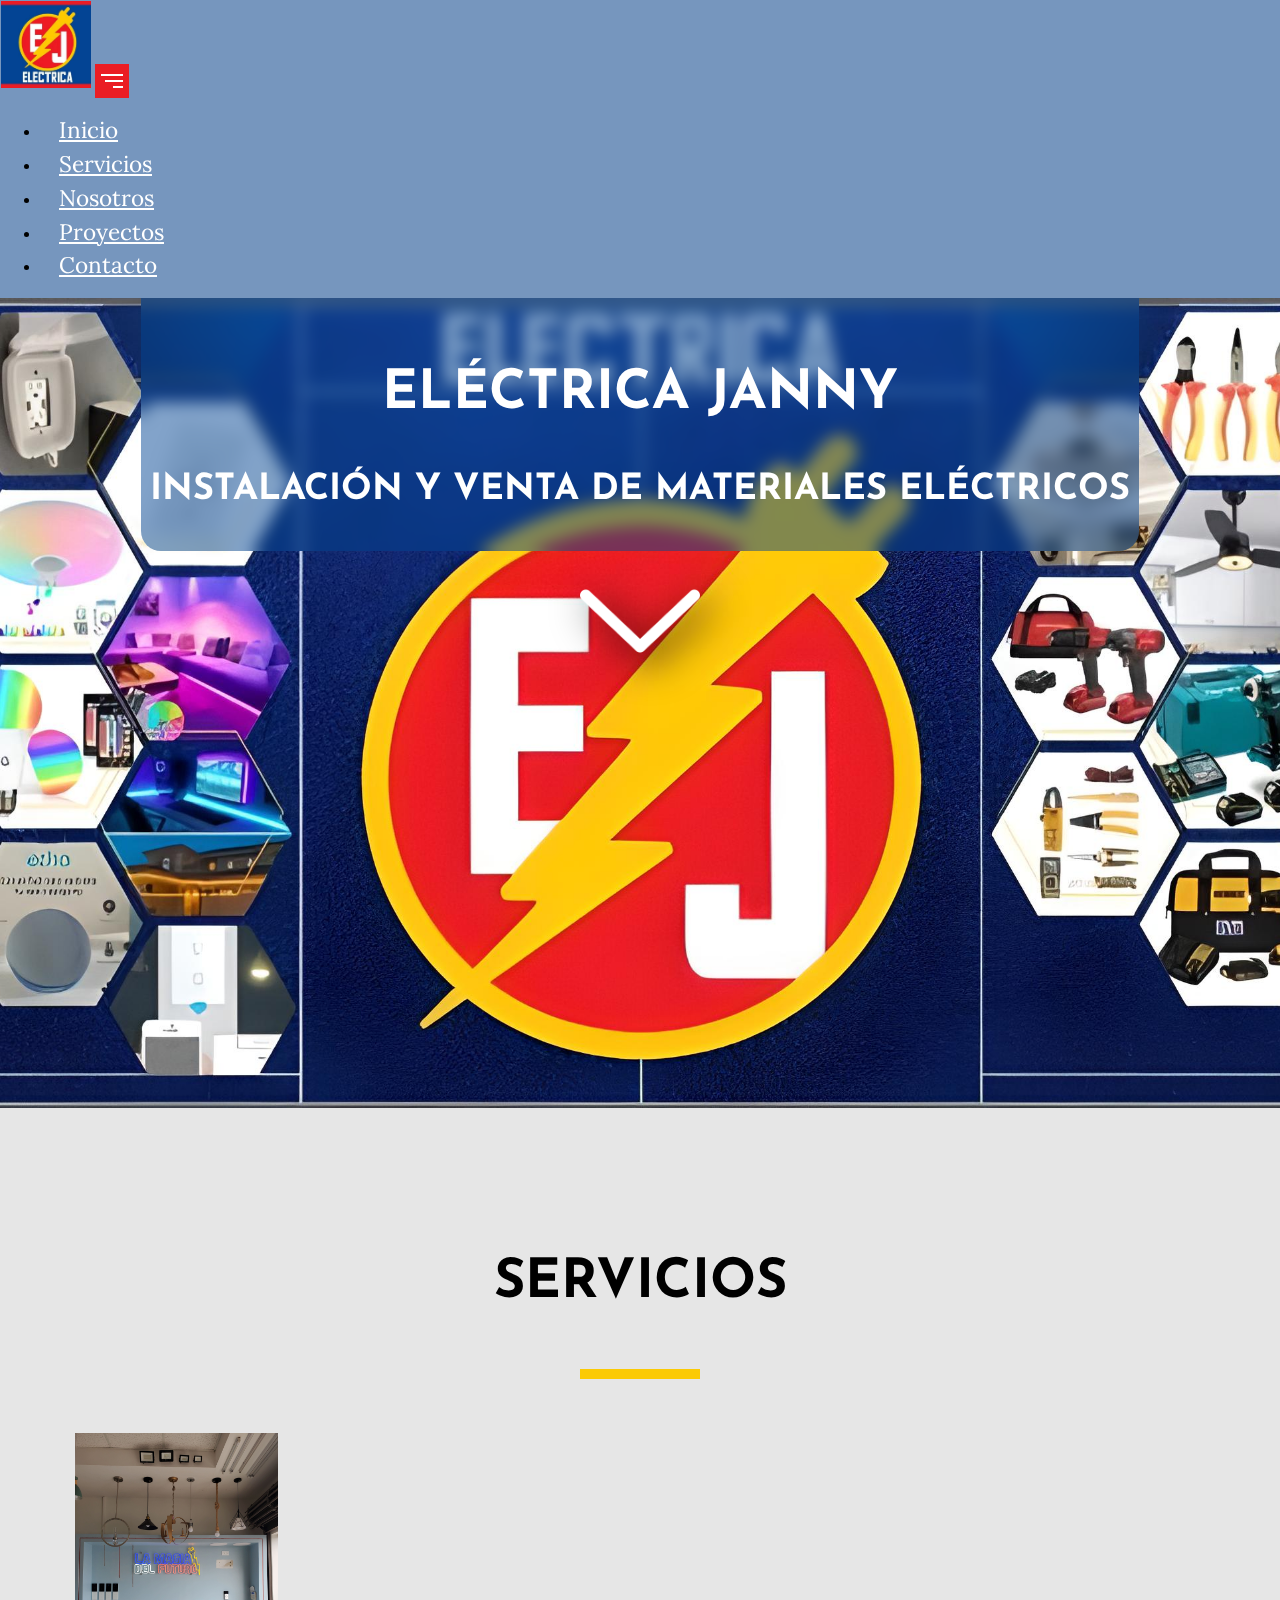
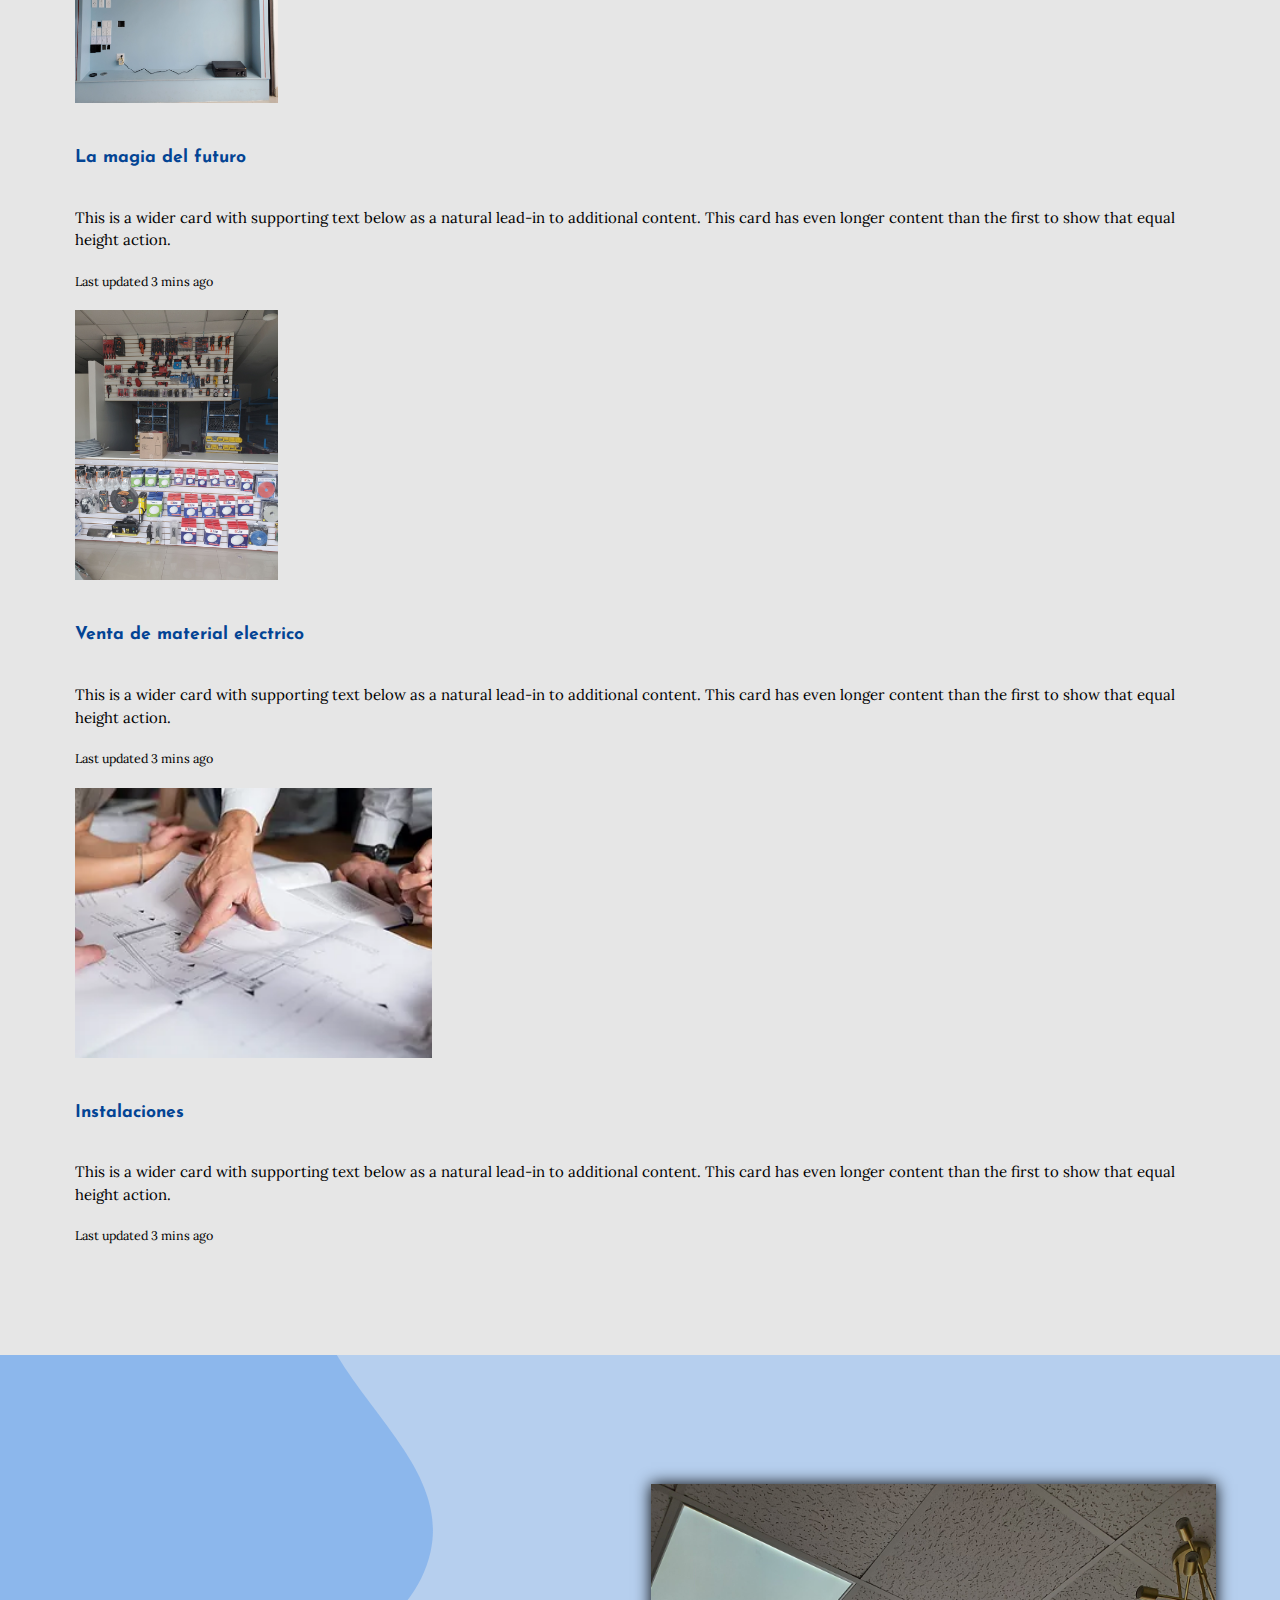
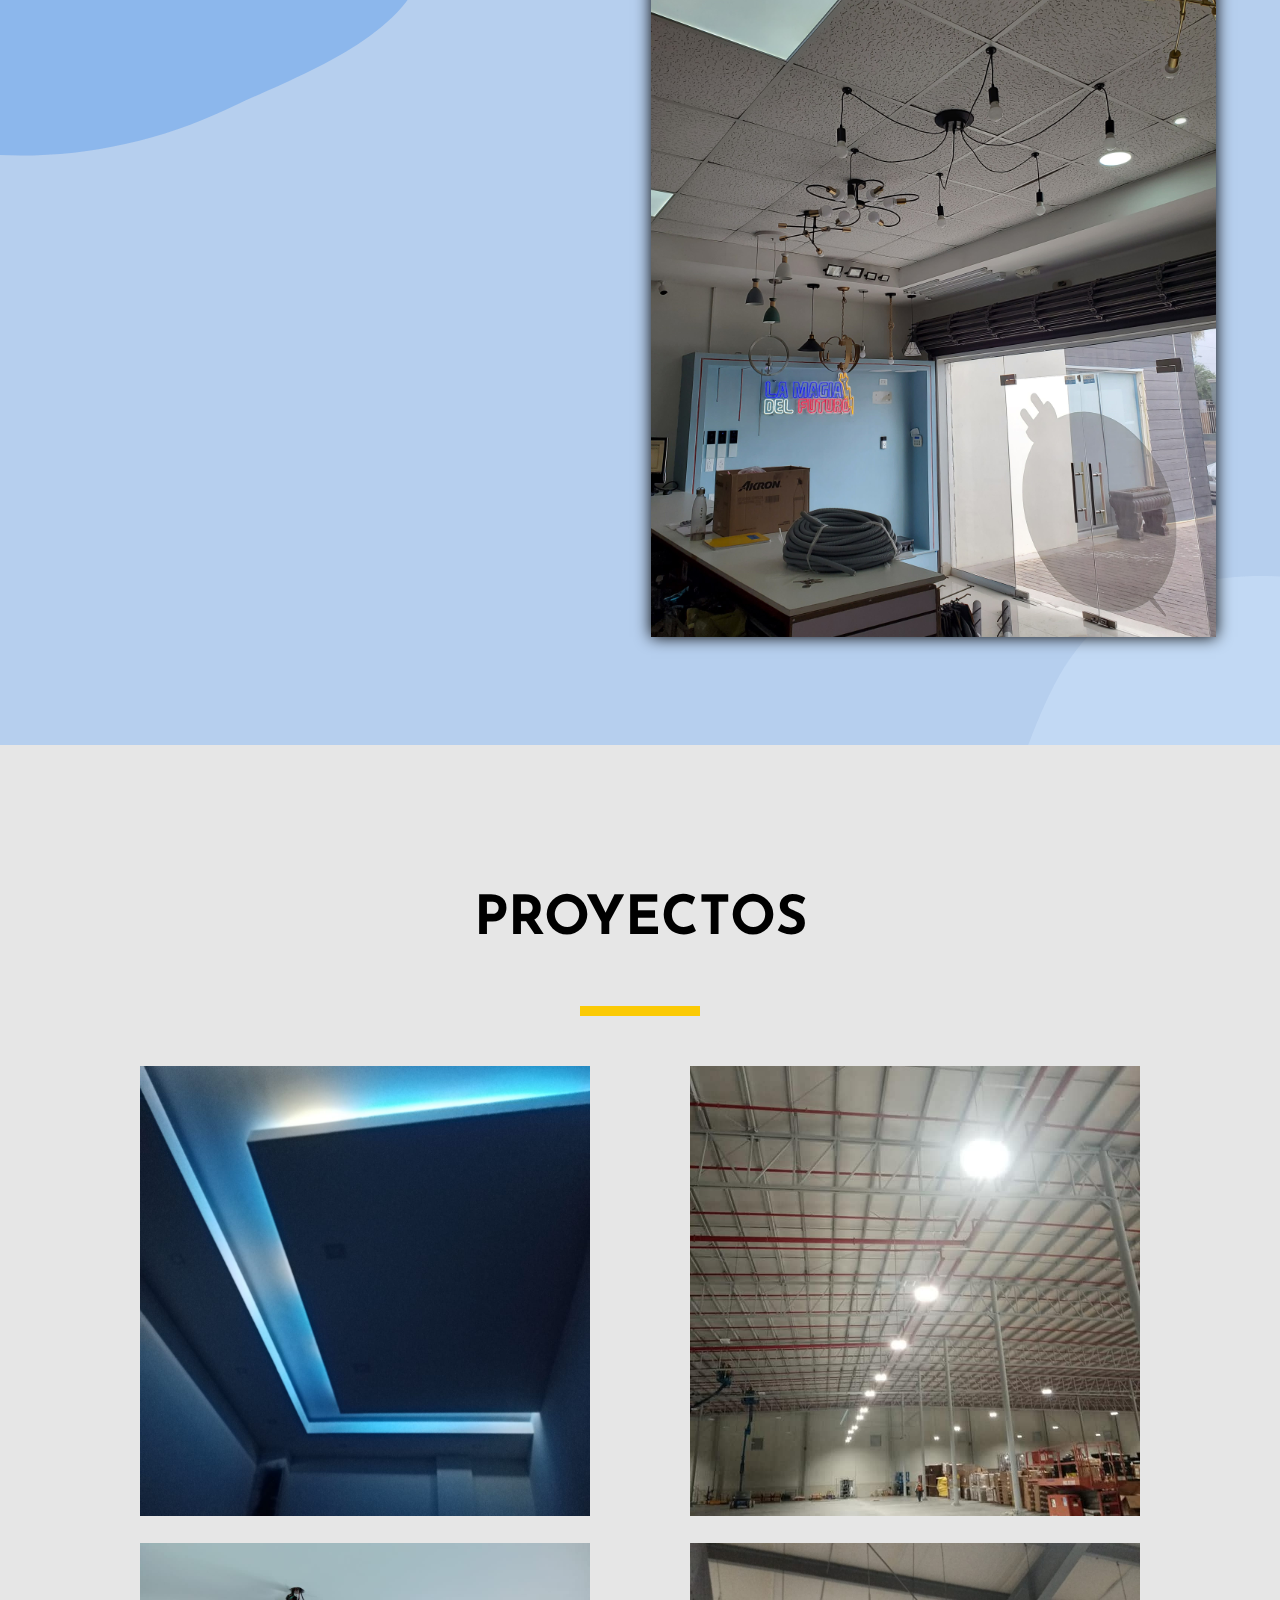
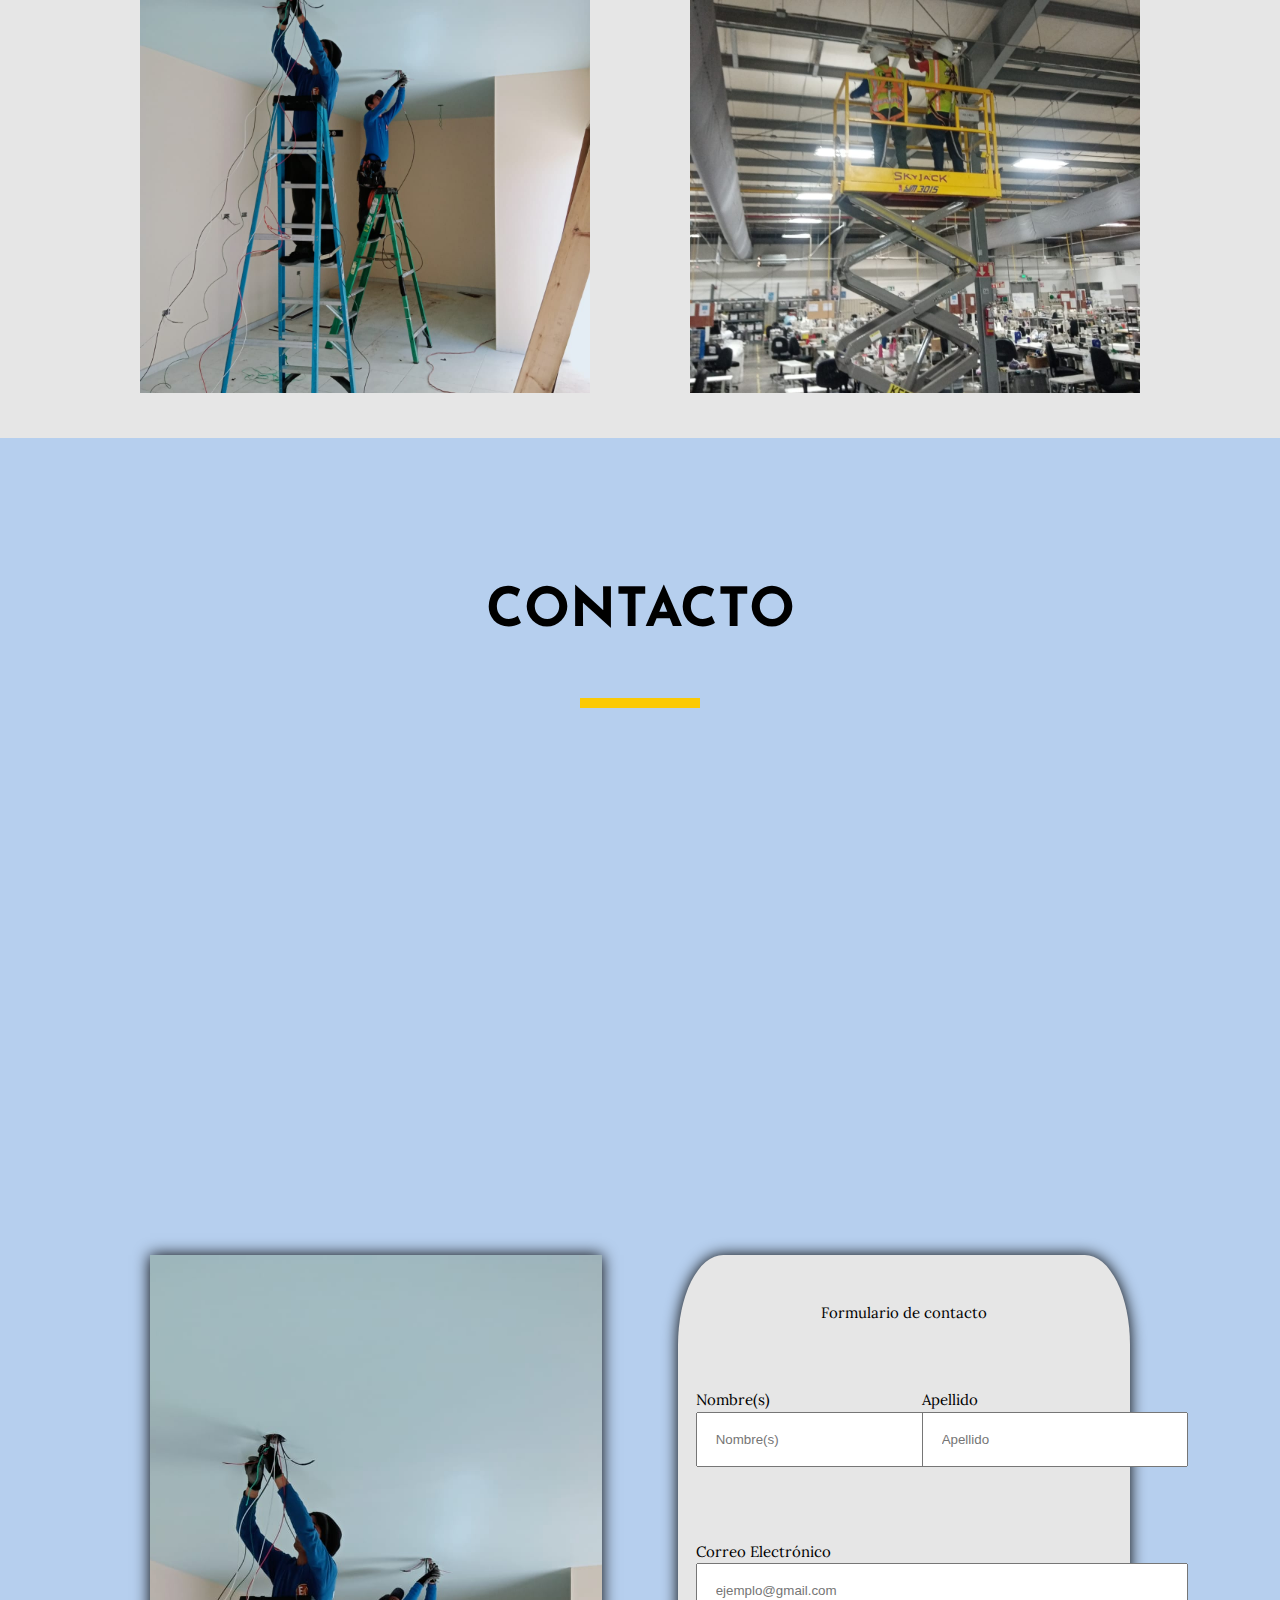
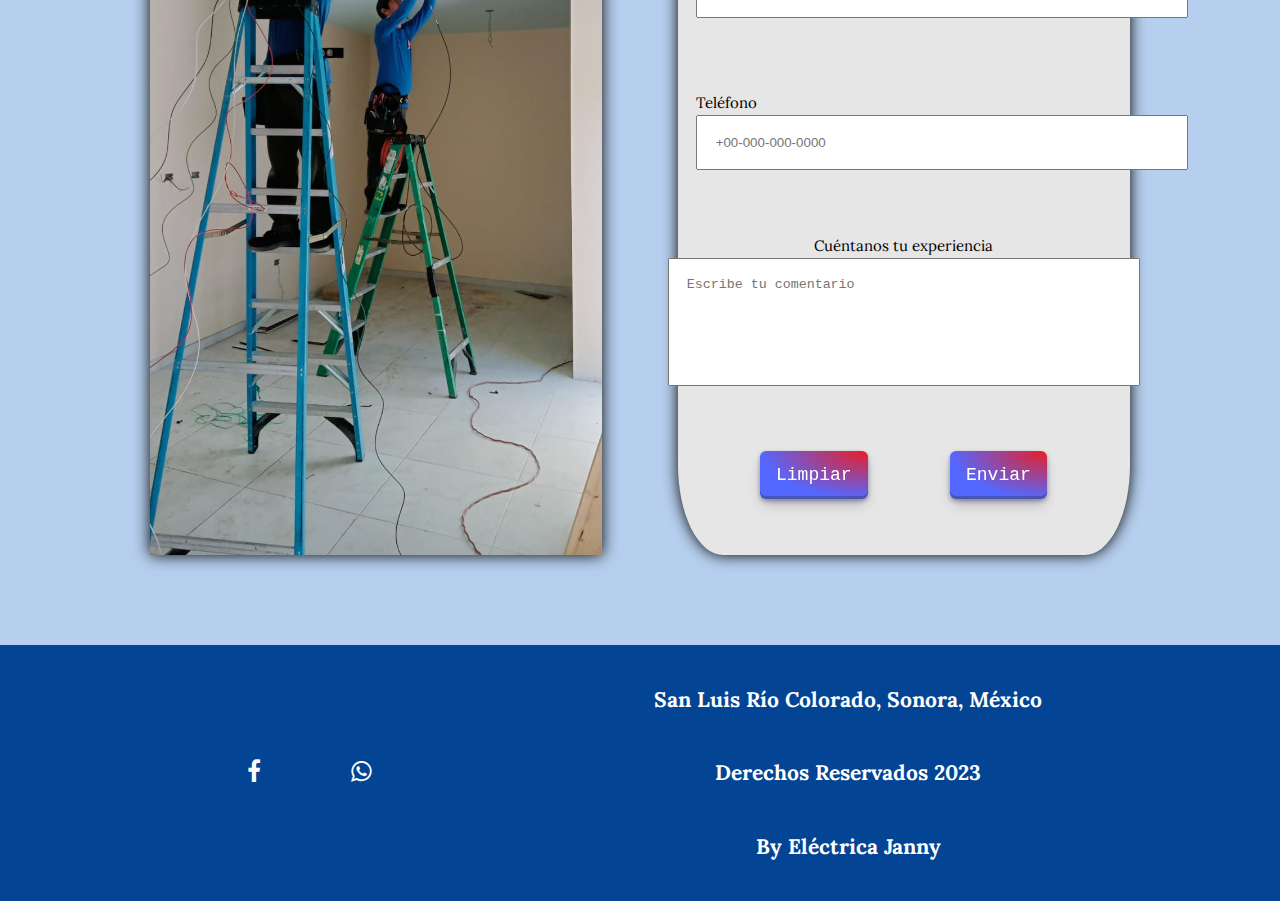
==== commit c7c6965c: "mejora animaciones imgs" ====
--- a/index.html
+++ b/index.html
@@ -205,6 +205,20 @@
       </section>
       <section id="contacto">
         <article id="cont-contacto">
+          <h2>CONTACTO</h2>
+          <span class="borde-amarillo"></span>
+          <div class="google-maps">
+            <iframe
+              src="https://www.google.com/maps/embed?pb=!1m18!1m12!1m3!1d420.85370382818854!2d-114.7655052604591!3d32.450494726539944!2m3!1f0!2f0!3f0!3m2!1i1024!2i768!4f13.1!3m3!1m2!1s0x80d64f594fe410d5%3A0x80ad61ab778832ab!2sElectrica%20Janny!5e0!3m2!1ses-419!2smx!4v1675711822693!5m2!1ses-419!2smx"
+              width="1000"
+              height="400"
+              style="border: 0"
+              allowfullscreen=""
+              loading="lazy"
+              referrerpolicy="no-referrer-when-downgrade"
+              title="Google Maps"
+            ></iframe>
+          </div>
           <div class="cont-imgyform">
             <div class="contacto-img">
               <img src="./imgs/img-contacto.jpeg" alt="Trabajo en proceso" />
@@ -284,18 +298,6 @@
                 </span>
               </div>
             </form>
-          </div>
-          <div class="google-maps">
-            <iframe
-              src="https://www.google.com/maps/embed?pb=!1m18!1m12!1m3!1d420.85370382818854!2d-114.7655052604591!3d32.450494726539944!2m3!1f0!2f0!3f0!3m2!1i1024!2i768!4f13.1!3m3!1m2!1s0x80d64f594fe410d5%3A0x80ad61ab778832ab!2sElectrica%20Janny!5e0!3m2!1ses-419!2smx!4v1675711822693!5m2!1ses-419!2smx"
-              width="1000"
-              height="300"
-              style="border: 0"
-              allowfullscreen=""
-              loading="lazy"
-              referrerpolicy="no-referrer-when-downgrade"
-              title="Google Maps"
-            ></iframe>
           </div>
         </article>
       </section>
--- a/styles/css/style.css
+++ b/styles/css/style.css
@@ -385,19 +385,11 @@
   box-shadow: rgb(0, 0, 0) 0 0 15px;
 }
 .artIndex .div-imgs img {
-  transition: transform 0.3s;
-  box-shadow: 0 0 10px black;
-  animation: fade-in linear both;
-  animation-timeline: view();
-  animation-range: entry 20% cover 30%;
-}
-
-/* Iframe */
-.google-maps {
+  transition: transform 0.3s ease-in-out;
   box-shadow: rgb(0, 0, 0) 0 0 15px;
-}
-.google-maps iframe {
-  width: 100%;
+  animation: fade-in linear both;
+  animation-timeline: view();
+  animation-range: entry 20% cover 30%;
 }
 
 /* Tablet */
@@ -484,7 +476,7 @@
   object-fit: cover;
 }
 .card-group .card .card-img:hover {
-  transition-duration: 1s;
+  transition-duration: 0.3s;
   transform: scale(1.05);
 }
 .card-group .card .card-title {
@@ -506,6 +498,9 @@
     margin: 3vh 0;
   }
 }
+#proyectos {
+  padding-bottom: 5vh;
+}
 #proyectos #art-proyectos {
   padding-top: 10vh;
   display: flex;
@@ -541,11 +536,18 @@
   width: 50vh;
   height: 50vh;
   margin: 0 2vh;
+  transition-duration: 0.3s;
+  transition-timing-function: ease-in-out;
+}
+#proyectos #art-proyectos .cont-proyectos img:hover {
+  box-shadow: rgb(0, 0, 0) 0 0 15px;
+  transform: scale(1.05);
 }
 
 /* Contacto */
 #contacto {
-  background-color: #B6CFEE;
+  background-color: #b6cfee;
+  padding-top: 10vh;
 }
 
 #cont-contacto {
@@ -553,6 +555,30 @@
   flex-direction: column;
   align-items: center;
   justify-content: space-evenly;
+}
+#cont-contacto h2 {
+  font-size: 6vh;
+  font-family: "Josefin Sans", sans-serif;
+  animation: fade-in linear both;
+  animation-timeline: view();
+  animation-range: entry 20% cover 30%;
+}
+#cont-contacto span {
+  animation: fade-in linear both;
+  animation-timeline: view();
+  animation-range: entry 20% cover 30%;
+}
+
+.google-maps {
+  width: 100%;
+  padding-top: 50px;
+}
+.google-maps iframe {
+  width: 100%;
+  transition-duration: 0.5s;
+}
+.google-maps iframe:hover {
+  box-shadow: rgb(0, 0, 0) 0 0 15px;
 }
 
 .cont-imgyform {
@@ -568,7 +594,7 @@
   height: 100vh;
   margin: 10vh 0;
   box-shadow: rgb(0, 0, 0) 0 0 15px;
-  background-color: #E6E6E6;
+  background-color: #e6e6e6;
 }
 .contacto-img img {
   object-fit: cover;
@@ -584,7 +610,7 @@
   width: 40%;
   border-radius: 10%;
   box-shadow: rgb(0, 0, 0) 0 0 15px;
-  background-color: #E6E6E6;
+  background-color: #e6e6e6;
 }
 .form-casillas {
   display: flex;
@@ -615,10 +641,6 @@
   display: flex;
   justify-content: space-evenly;
   margin: 2vh 0;
-}
-
-.google-maps {
-  width: 100%;
 }
 
 /* TABLET */
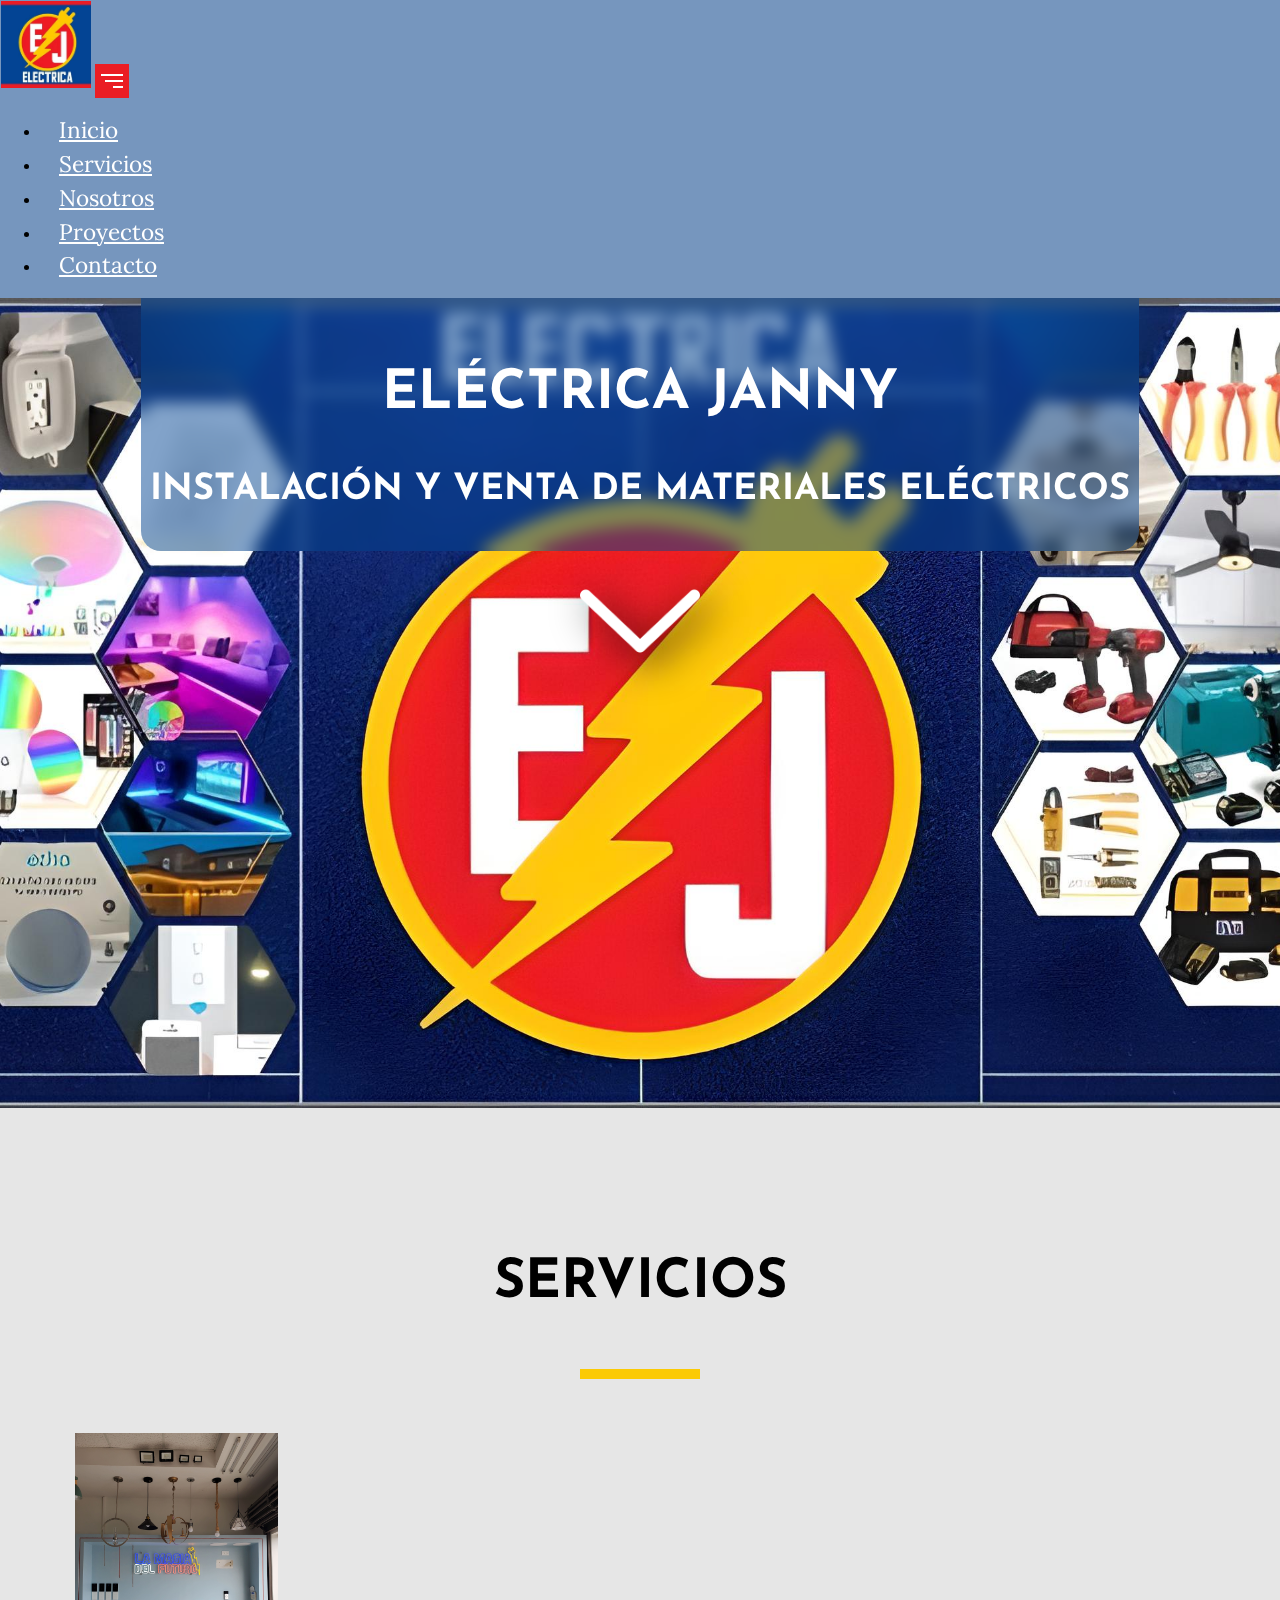
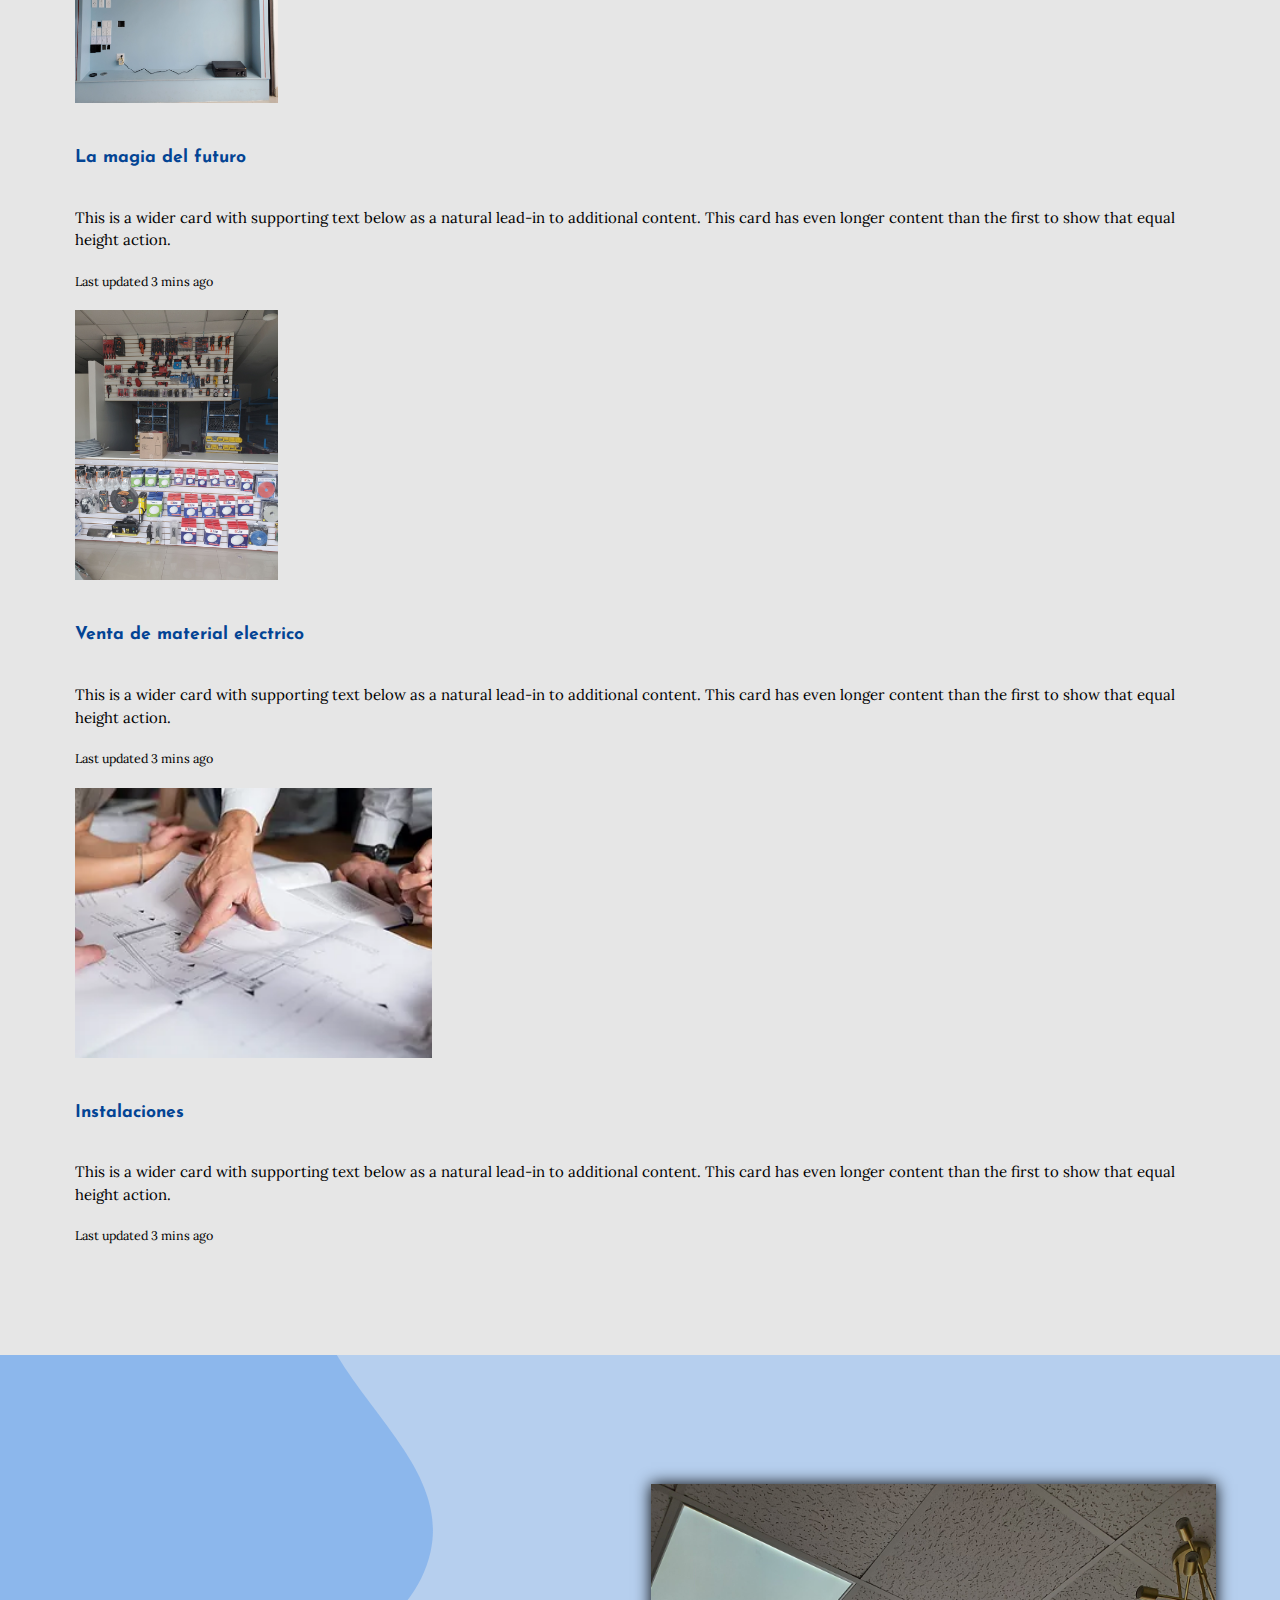
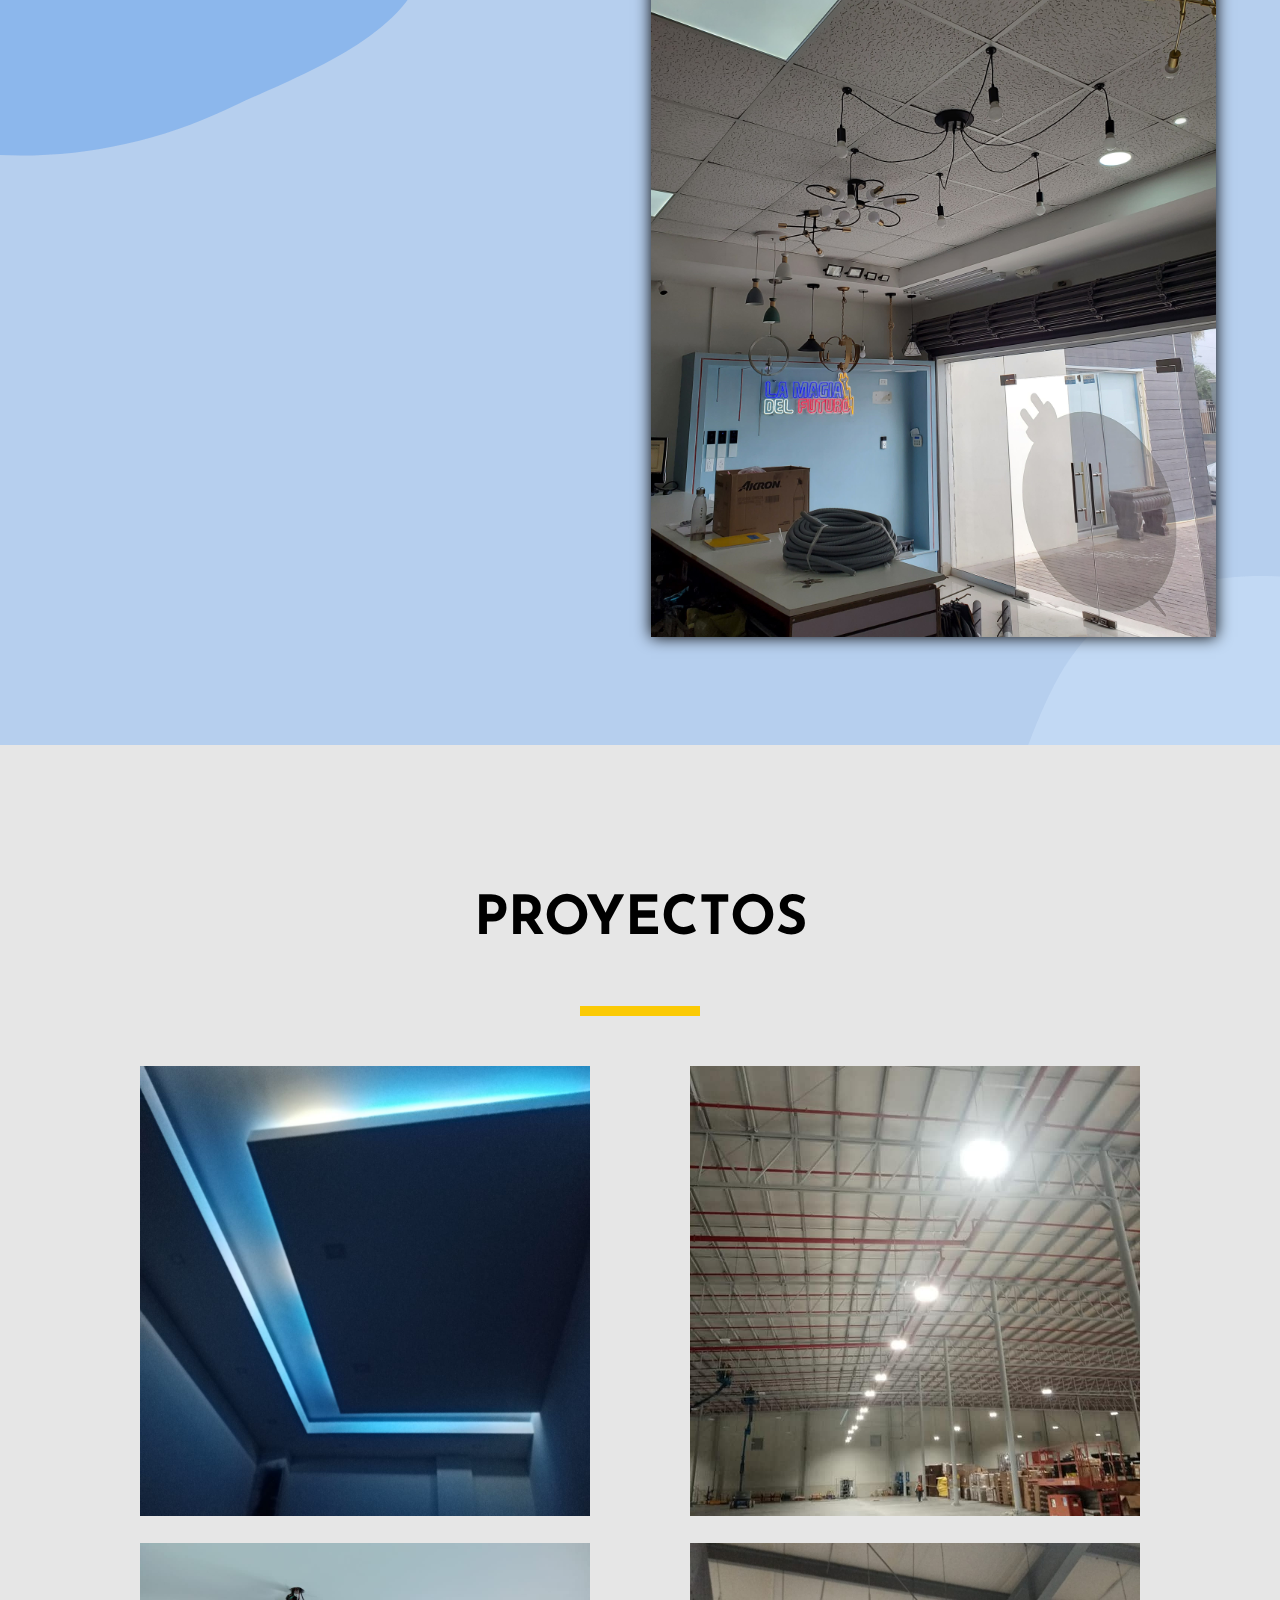
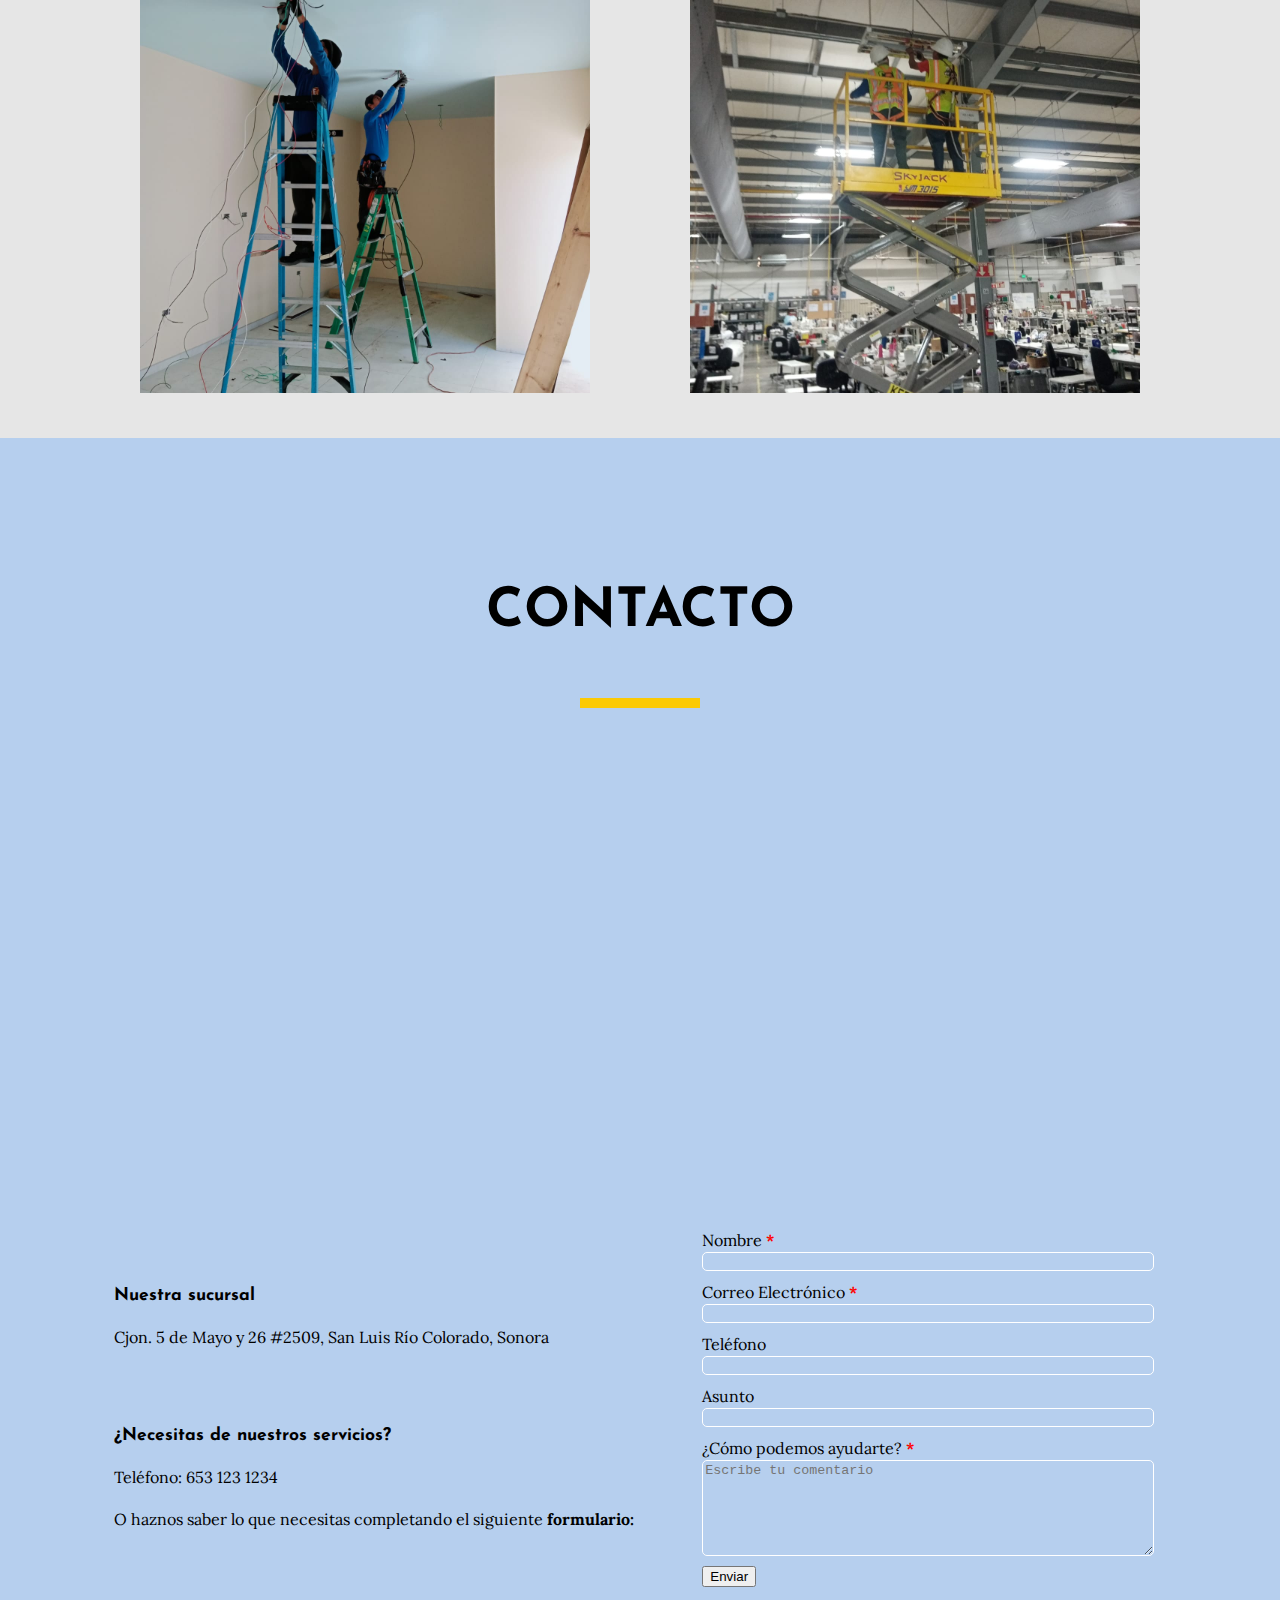
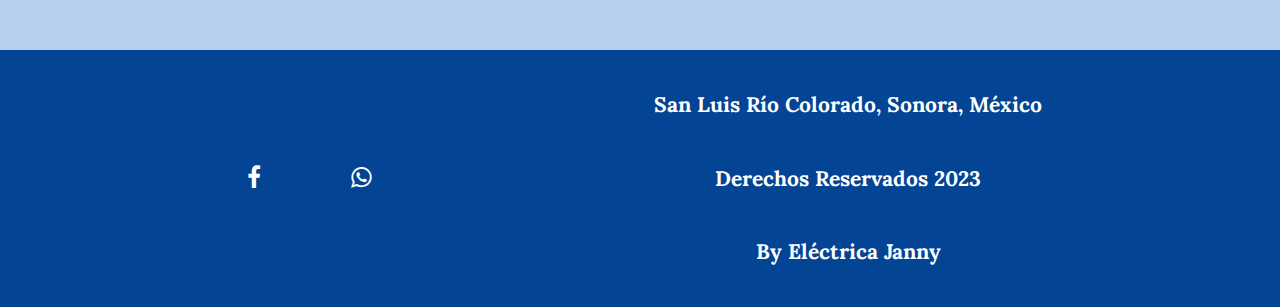
==== commit c963c4a4: "Contacto, falta JS onsubmit" ====
--- a/index.html
+++ b/index.html
@@ -105,7 +105,7 @@
           <h2 class="titulo">ELÉCTRICA JANNY</h2>
           <h3 class="titulo">INSTALACIÓN Y VENTA DE MATERIALES ELÉCTRICOS</h3>
         </div>
-        <a href="#seccion-servicios">
+        <a href="#servicios">
           <img
             class="animate__animated animate__backInDown"
             src="./imgs/mostrar-mas-flecha.png"
@@ -128,8 +128,8 @@
                 <h3 class="card-title">La magia del futuro</h3>
                 <p class="card-text">
                   This is a wider card with supporting text below as a natural
-                  lead-in to additional content. This card has even longer content
-                  than the first to show that equal height action.
+                  lead-in to additional content. This card has even longer
+                  content than the first to show that equal height action.
                 </p>
                 <p class="card-text">
                   <small class="text-muted">Last updated 3 mins ago</small>
@@ -146,8 +146,8 @@
                 <h3 class="card-title">Venta de material electrico</h3>
                 <p class="card-text">
                   This is a wider card with supporting text below as a natural
-                  lead-in to additional content. This card has even longer content
-                  than the first to show that equal height action.
+                  lead-in to additional content. This card has even longer
+                  content than the first to show that equal height action.
                 </p>
                 <p class="card-text">
                   <small class="text-muted">Last updated 3 mins ago</small>
@@ -164,8 +164,8 @@
                 <h3 class="card-title">Instalaciones</h3>
                 <p class="card-text">
                   This is a wider card with supporting text below as a natural
-                  lead-in to additional content. This card has even longer content
-                  than the first to show that equal height action.
+                  lead-in to additional content. This card has even longer
+                  content than the first to show that equal height action.
                 </p>
                 <p class="card-text">
                   <small class="text-muted">Last updated 3 mins ago</small>
@@ -178,28 +178,50 @@
       <section id="nosotros">
         <article class="artIndex">
           <div id="index-info-1" class="div-parrafos">
-              <h2 class="index-parrafos" data-aos="fade-right">NOSOTROS</h2>
-              <span data-aos="fade-right" class="borde-amarillo"></span>
-              <p data-aos="fade-right" class="index-parrafos-top parrafos"><b>Eléctrica
-                  Janny</b> se destaca en el sector de venta de <b>material eléctrico</b> y en la realización de <b>obras eléctricas</b> de alta calidad en San Luis Río Colorado, Sonora.
-              </p>
-              <p data-aos="fade-right" class="index-parrafos parrafos">Destacamos por nuestro firme compromiso con la excelencia en productos y servicios. Nuestro equipo altamente capacitado y nuestra experiencia consolidada nos permiten ofrecer soluciones eléctricas eficientes y personalizadas, desde proyectos residenciales hasta obras industriales. Somos profesionales que se adaptan a las exigencias de tus requerimientos para satisfacer completamente tus necesidades.</p>
-              <p data-aos="fade-right" class="index-parrafos parrafos">Acércate a nuestra sucursal, visita nuestro <b>sitio oficial</b> y síguenos en <a href="https://www.facebook.com/electrijanny" target="_blank"><b>Facebook</b></a>, no te pierdas de todos los beneficios y material eléctrico que tenemos para ti.</p>
+            <h2 class="index-parrafos" data-aos="fade-right">NOSOTROS</h2>
+            <span data-aos="fade-right" class="borde-amarillo"></span>
+            <p data-aos="fade-right" class="index-parrafos-top parrafos">
+              <b>Eléctrica Janny</b> se destaca en el sector de venta de
+              <b>material eléctrico</b> y en la realización de
+              <b>obras eléctricas</b> de alta calidad en San Luis Río Colorado,
+              Sonora.
+            </p>
+            <p data-aos="fade-right" class="index-parrafos parrafos">
+              Destacamos por nuestro firme compromiso con la excelencia en
+              productos y servicios. Nuestro equipo altamente capacitado y
+              nuestra experiencia consolidada nos permiten ofrecer soluciones
+              eléctricas eficientes y personalizadas, desde proyectos
+              residenciales hasta obras industriales. Somos profesionales que se
+              adaptan a las exigencias de tus requerimientos para satisfacer
+              completamente tus necesidades.
+            </p>
+            <p data-aos="fade-right" class="index-parrafos parrafos">
+              Acércate a nuestra sucursal, visita nuestro <b>sitio oficial</b> y
+              síguenos en
+              <a href="https://www.facebook.com/electrijanny" target="_blank"
+                ><b>Facebook</b></a
+              >, no te pierdas de todos los beneficios y material eléctrico que
+              tenemos para ti.
+            </p>
           </div>
           <div id="index-div-img-1" class="div-imgs">
-              <img src="./imgs/Tienda-vistaDesdeCaja.jpg" alt="Instalacion de luz en techo" class="index-imgs">
-          </div>
-      </article>
+            <img
+              src="./imgs/Tienda-vistaDesdeCaja.jpg"
+              alt="Instalacion de luz en techo"
+              class="index-imgs"
+            />
+          </div>
+        </article>
       </section>
       <section id="proyectos">
         <article id="art-proyectos">
           <h2>PROYECTOS</h2>
           <span class="borde-amarillo"></span>
           <div class="cont-proyectos">
-            <img src="./imgs/instalacion-sobretecho.jpeg" alt="Proyecto 1">
-            <img src="./imgs/instalacion-lamparas-techo.jpg" alt="Proyecto 2">
-            <img src="./imgs/trabajadores-techo.jpeg" alt="Proyecto 3">
-            <img src="./imgs/trabajadores-montacargas.jpg" alt="Proyecto 4">
+            <img src="./imgs/instalacion-sobretecho.jpeg" alt="Proyecto 1" />
+            <img src="./imgs/instalacion-lamparas-techo.jpg" alt="Proyecto 2" />
+            <img src="./imgs/trabajadores-techo.jpeg" alt="Proyecto 3" />
+            <img src="./imgs/trabajadores-montacargas.jpg" alt="Proyecto 4" />
           </div>
         </article>
       </section>
@@ -209,94 +231,73 @@
           <span class="borde-amarillo"></span>
           <div class="google-maps">
             <iframe
-              src="https://www.google.com/maps/embed?pb=!1m18!1m12!1m3!1d420.85370382818854!2d-114.7655052604591!3d32.450494726539944!2m3!1f0!2f0!3f0!3m2!1i1024!2i768!4f13.1!3m3!1m2!1s0x80d64f594fe410d5%3A0x80ad61ab778832ab!2sElectrica%20Janny!5e0!3m2!1ses-419!2smx!4v1675711822693!5m2!1ses-419!2smx"
-              width="1000"
+              src="https://www.google.com/maps/embed?pb=!1m18!1m12!1m3!1d420.78701714167306!2d-114.75350383352662!3d32.464770071679546!2m3!1f0!2f0!3f0!3m2!1i1024!2i768!4f13.1!3m3!1m2!1s0x80d64f67e66f9845%3A0x72bf73b5fbc90b3a!2sSistemas%20Solares%20y%20Refrigeraciones%20Creditfacil!5e0!3m2!1ses-419!2smx!4v1701023296230!5m2!1ses-419!2smx"
+              width="600"
               height="400"
               style="border: 0"
               allowfullscreen=""
               loading="lazy"
               referrerpolicy="no-referrer-when-downgrade"
-              title="Google Maps"
             ></iframe>
           </div>
-          <div class="cont-imgyform">
-            <div class="contacto-img">
-              <img src="./imgs/img-contacto.jpeg" alt="Trabajo en proceso" />
+          <div class="cont-info-form">
+            <div class="contacto-info">
+              <div class="cont-contacto-info">
+                <h3>Nuestra sucursal</h3>
+                <p>Cjon. 5 de Mayo y 26 #2509, San Luis Río Colorado, Sonora</p>
+              </div>
+              <div class="cont-contacto-info">
+                <h3>¿Necesitas de nuestros servicios?</h3>
+                <p>Teléfono: 653 123 1234</p>
+                <p>
+                  O haznos saber lo que necesitas completando el siguiente
+                  <b>formulario:</b>
+                </p>
+              </div>
             </div>
-            <form class="form">
-              <div class="form-all form-legend">
-                <legend>Formulario de contacto</legend>
-              </div>
-              <div class="form-all form-casillas">
-                <div>
-                  <label for="nombre">Nombre(s)</label>
-                  <input
-                    type="text"
-                    placeholder="Nombre(s)"
-                    name="nombre"
-                    required
-                    id="input-nombre"
-                    class="form-casillas"
-                  />
-                </div>
-                <div>
-                  <label for="apellido">Apellido</label>
-                  <input
-                    type="text"
-                    placeholder="Apellido"
-                    name="apellido"
-                    required
-                    id="input-apellido"
-                    class="form-casillas"
-                  />
-                </div>
-              </div>
-              <div class="form-all form-casillas">
-                <div>
-                  <label for="correo">Correo Electrónico</label>
-                  <input
-                    type="email"
-                    placeholder="ejemplo@gmail.com"
-                    name="correo"
-                    required
-                    id="input-email"
-                    class="form-casillas"
-                  />
-                </div>
-              </div>
-              <div class="form-all form-casillas">
-                <div>
-                  <label for="telefono">Teléfono</label>
-                  <input
-                    type="tel"
-                    placeholder="+00-000-000-0000"
-                    name="telefono"
-                    id="input-telefono"
-                    class="form-casillas"
-                  />
-                </div>
-              </div>
-              <div class="form-all form-textarea">
-                <div>
-                  <label for="comentario">Cuéntanos tu experiencia</label>
-                  <textarea
-                    class="form-casillas"
-                    placeholder="Escribe tu comentario"
-                    name="comentario"
-                    id="textarea-comentario"
-                    cols=""
-                    rows="6"
-                  ></textarea>
-                </div>
-              </div>
-              <div class="form-all form-div-span">
-                <span class="form-span">
-                  <input class="button-reset" type="reset" value="Limpiar" />
-                </span>
-                <span class="form-span">
-                  <input class="button-enviar" type="submit" value="Enviar" />
-                </span>
-              </div>
+            <form
+              id="form"
+              action="https://formsubmit.co/info.daniherrera@gmail.com"
+              method="POST"
+            >
+              <div class="cont-input">
+                <label for="nombre">Nombre <strong>*</strong></label>
+                <input type="text" name="nombre" class="campo" required />
+              </div>
+              <div class="cont-input">
+                <label for="correo"
+                  >Correo Electrónico <strong>*</strong></label
+                >
+                <input type="email" name="correo" class="campo" required />
+              </div>
+              <div class="cont-input">
+                <label for="telefono">Teléfono</label>
+                <input type="tel" name="telefono" maxlength="10" class="campo" />
+              </div>
+              <div class="cont-input">
+                <label for="subject">Asunto</label>
+                <input type="text" name="_subject" class="campo" />
+              </div>
+              <div class="cont-input">
+                <label for="comentario"
+                  >¿Cómo podemos ayudarte? <strong>*</strong></label
+                >
+                <textarea
+                  placeholder="Escribe tu comentario"
+                  name="comentario"
+                  class="campo"
+                  cols=""
+                  rows="6"
+                ></textarea>
+              </div>
+              <input id="submit" class="button-enviar" type="submit" value="Enviar" />
+              <input
+                type="hidden"
+                name="_next"
+                value="http://localhost:5500"
+              />
+              <input type="hidden" name="_captcha" value="false" />
+              <input type="hidden" name="_template" value="table">
             </form>
           </div>
         </article>
@@ -326,7 +327,7 @@
         <h3>By Eléctrica Janny</h3>
       </div>
     </footer>
-    <script src="./js/pages/index.js"></script>
+    <script src="./index.js"></script>
     <script
       src="https://cdn.jsdelivr.net/npm/bootstrap@5.2.3/dist/js/bootstrap.bundle.min.js"
       integrity="sha384-kenU1KFdBIe4zVF0s0G1M5b4hcpxyD9F7jL+jjXkk+Q2h455rYXK/7HAuoJl+0I4"
--- a/styles/css/style.css
+++ b/styles/css/style.css
@@ -26,57 +26,6 @@
 }
 
 /* Componentes */
-/* Buttons formulario */
-.button-reset,
-.button-enviar {
-  align-items: center;
-  appearance: none;
-  background-image: radial-gradient(100% 100% at 100% 0, #EA1D24 0, #5468ff 100%);
-  border: 0;
-  border-radius: 6px;
-  box-shadow: rgba(45, 35, 66, 0.4) 0 2px 4px, rgba(45, 35, 66, 0.3) 0 7px 13px -3px, rgba(58, 65, 111, 0.5) 0 -3px 0 inset;
-  box-sizing: border-box;
-  color: #fff;
-  cursor: pointer;
-  display: inline-flex;
-  font-family: "JetBrains Mono", monospace;
-  height: 48px;
-  justify-content: center;
-  line-height: 1;
-  list-style: none;
-  overflow: hidden;
-  padding-left: 16px;
-  padding-right: 16px;
-  position: relative;
-  text-align: left;
-  text-decoration: none;
-  transition: box-shadow 0.15s, transform 0.15s;
-  user-select: none;
-  -webkit-user-select: none;
-  touch-action: manipulation;
-  white-space: nowrap;
-  will-change: box-shadow, transform;
-  font-size: 18px;
-}
-
-.button:focus {
-  box-shadow: #FBCA04 0 0 0 1.5px inset, rgba(45, 35, 66, 0.4) 0 2px 4px, rgba(45, 35, 66, 0.3) 0 7px 13px -3px, #3c4fe0 0 -3px 0 inset;
-}
-.button:hover {
-  box-shadow: rgba(45, 35, 66, 0.4) 0 4px 8px, rgba(45, 35, 66, 0.3) 0 7px 13px -3px, #3c4fe0 0 -3px 0 inset;
-  transform: translateY(-2px);
-}
-.button:active {
-  box-shadow: #FBCA04 0 3px 7px inset;
-  transform: translateY(2px);
-}
-
-/* Productos-carrito */
-.carrito-btn {
-  border-radius: 15px;
-  background-color: #fff;
-}
-
 @media screen and (min-width: 1400px) {
   .titulo {
     font-size: 2rem;
@@ -291,7 +240,7 @@
   }
 }
 /* Pages */
-/* Index */
+/* Inicio */
 #principal {
   background-image: url(../../imgs/puerta-local.png);
   height: 90vh;
@@ -581,89 +530,59 @@
   box-shadow: rgb(0, 0, 0) 0 0 15px;
 }
 
-.cont-imgyform {
-  display: flex;
-  align-items: center;
+.cont-info-form {
+  margin: 5vh 1vh;
+  display: flex;
   justify-content: space-evenly;
+  flex-wrap: wrap;
   width: 100%;
 }
-
-.contacto-img {
-  display: flex;
-  width: 40%;
-  height: 100vh;
-  margin: 10vh 0;
-  box-shadow: rgb(0, 0, 0) 0 0 15px;
-  background-color: #e6e6e6;
-}
-.contacto-img img {
-  object-fit: cover;
-  width: 100%;
-  height: 100%;
-}
-
-.form {
+.cont-info-form .contacto-info {
+  padding: 2vh;
   display: flex;
   flex-direction: column;
   justify-content: space-evenly;
-  height: 100vh;
-  width: 40%;
-  border-radius: 10%;
-  box-shadow: rgb(0, 0, 0) 0 0 15px;
-  background-color: #e6e6e6;
-}
-.form-casillas {
-  display: flex;
-  padding: 2vh;
-  width: 100%;
-}
-.form-casillas div {
-  width: 100%;
-  display: flex;
-  flex-direction: column;
-}
-.form-legend {
-  padding: 1vh 0;
-  text-align: center;
-}
-.form-textarea div {
-  display: flex;
-  flex-direction: column;
-  align-items: center;
-  padding: 1vh;
-}
-
-#textarea-comentario {
-  resize: none;
-}
-
-.form-div-span {
-  display: flex;
-  justify-content: space-evenly;
-  margin: 2vh 0;
-}
-
-/* TABLET */
-@media screen and (max-width: 991px) {
-  /* CONTACTO */
-  #cont-contacto {
-    flex-direction: column;
-  }
-  .contacto-img {
-    height: 100%;
-    width: 90%;
-    margin: 5vh 0;
-  }
-  .form {
-    margin-bottom: 5vh;
-    width: 90%;
-    height: 100%;
-  }
-  .form-casillas {
-    padding: 1vh;
-  }
-  .form-legend {
-    padding: 1vh 0;
+  min-width: 40%;
+}
+.cont-info-form .contacto-info .cont-contacto-info h3 {
+  font-family: "Josefin Sans", sans-serif;
+  margin-bottom: 1vh;
+}
+.cont-info-form .contacto-info .cont-contacto-info p {
+  font-size: medium;
+  margin-bottom: 2vh;
+}
+.cont-info-form #form {
+  padding: 2vh 30px;
+  min-width: 40%;
+}
+.cont-info-form #form .cont-input {
+  display: flex;
+  flex-direction: column;
+  margin-bottom: 1vh;
+}
+.cont-info-form #form .cont-input label {
+  font-size: medium;
+}
+.cont-info-form #form .cont-input label strong {
+  color: red;
+}
+.cont-info-form #form .cont-input .campo {
+  border: 1px solid #fff;
+  border-radius: 5px;
+  background-color: #b6cfee;
+  outline: none;
+}
+.cont-info-form #form .cont-input .campo:focus {
+  border-color: yellow;
+}
+@media screen and (max-width: 916px) {
+  .cont-info-form .contacto-info {
+    gap: 3vh;
+  }
+  .cont-info-form #form {
+    width: 80%;
+    padding: 2vh 0;
   }
 }
 
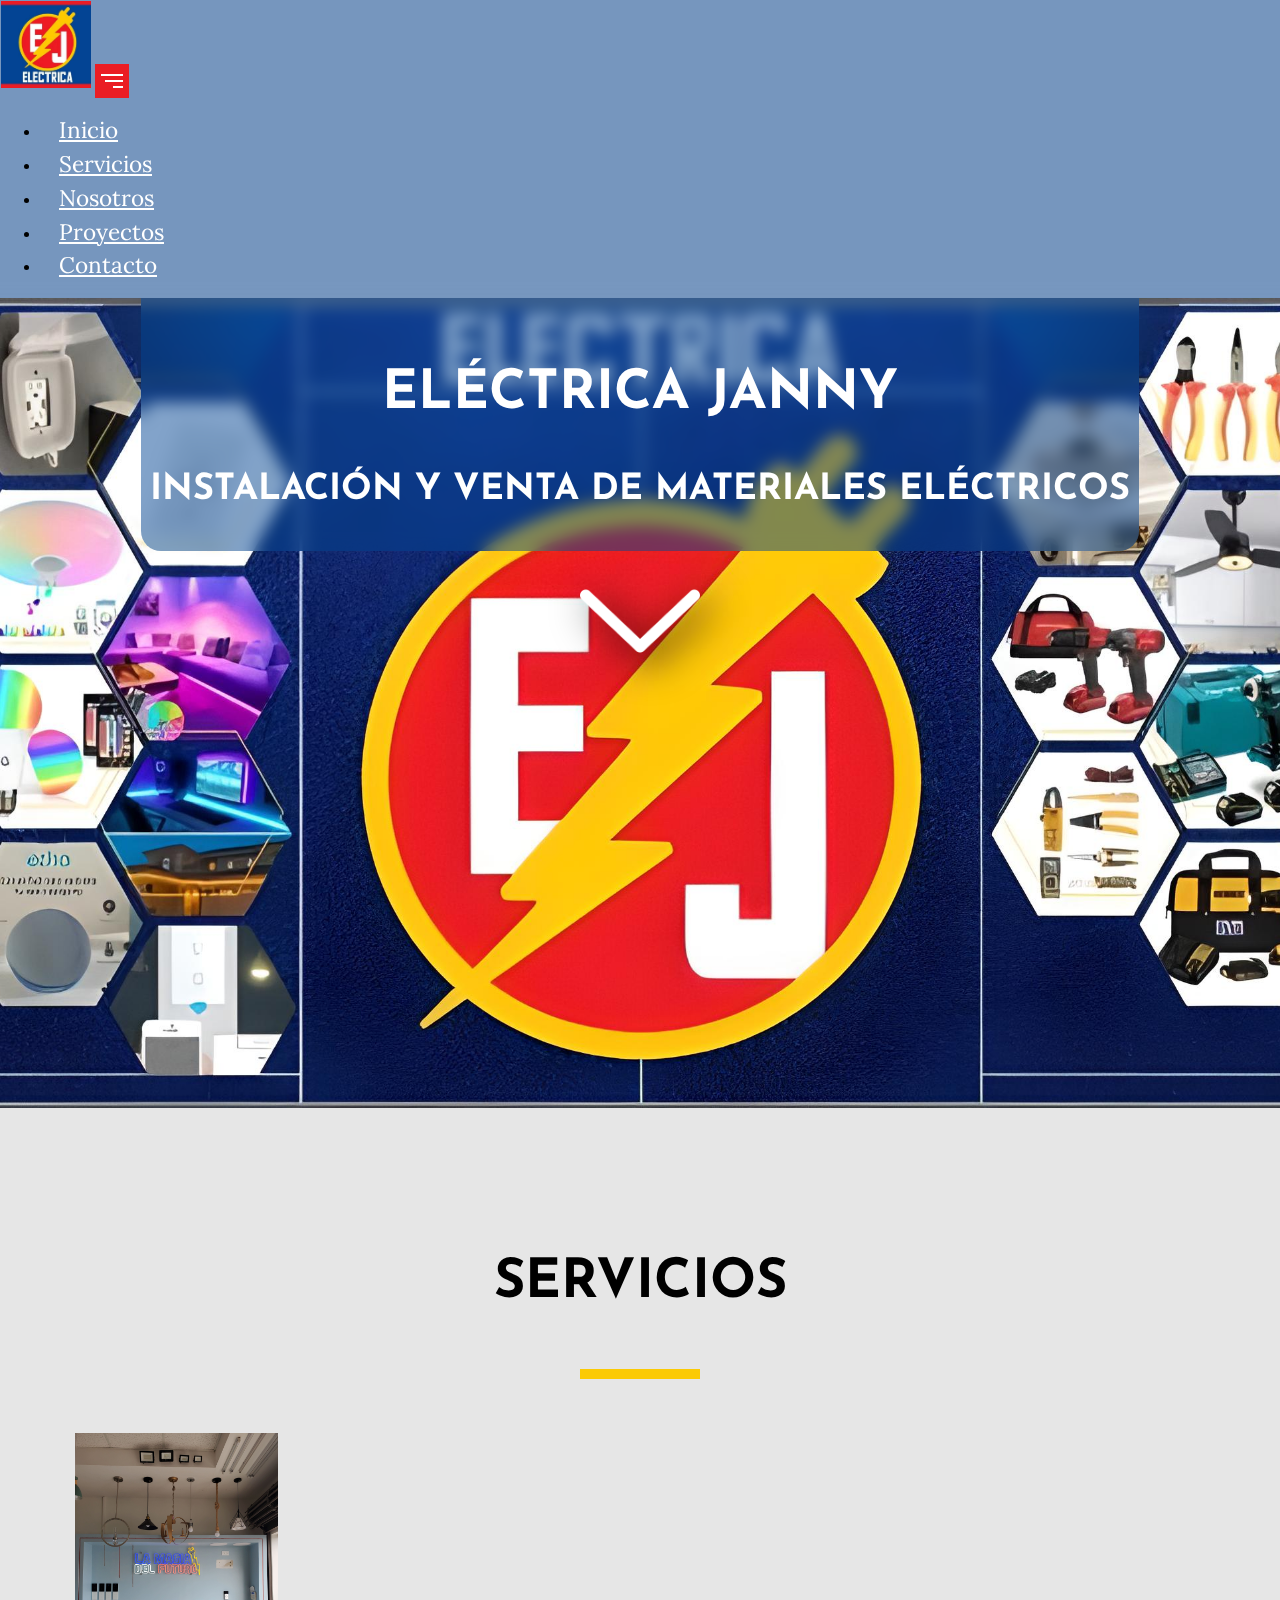
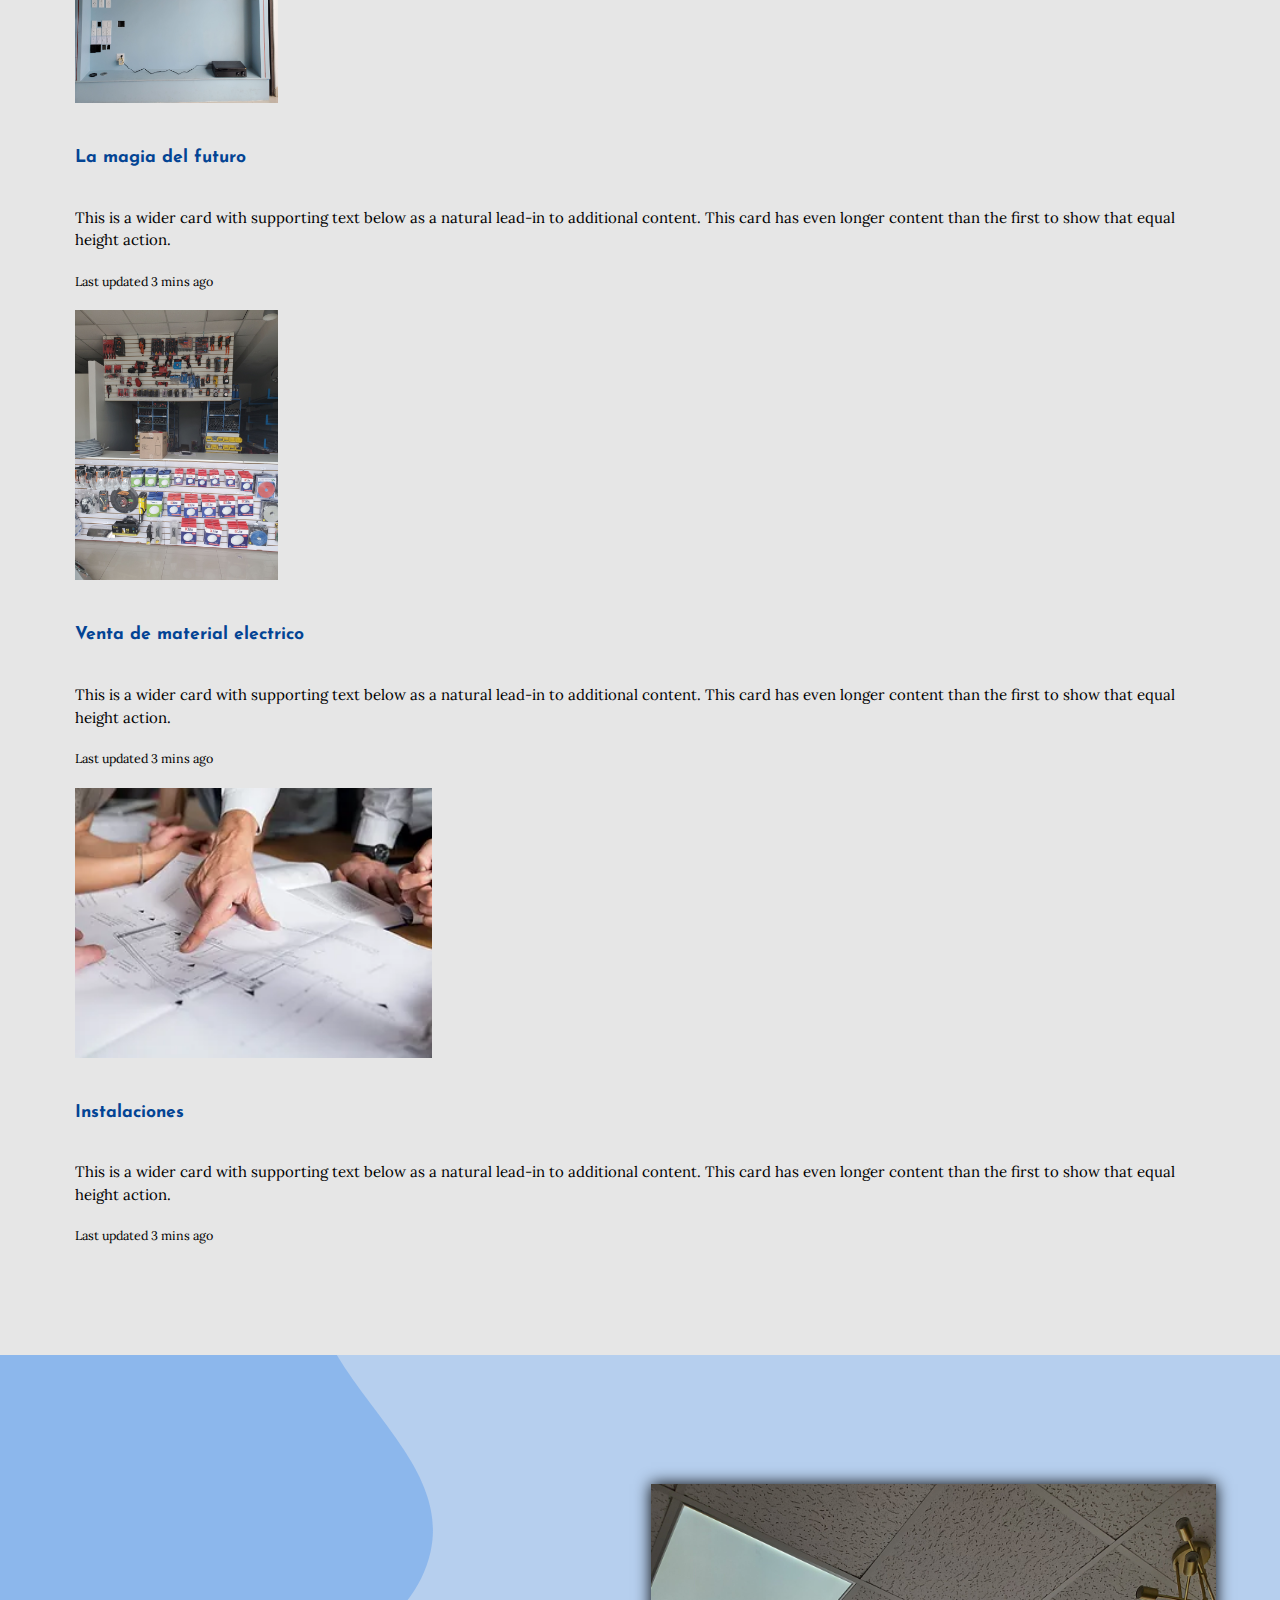
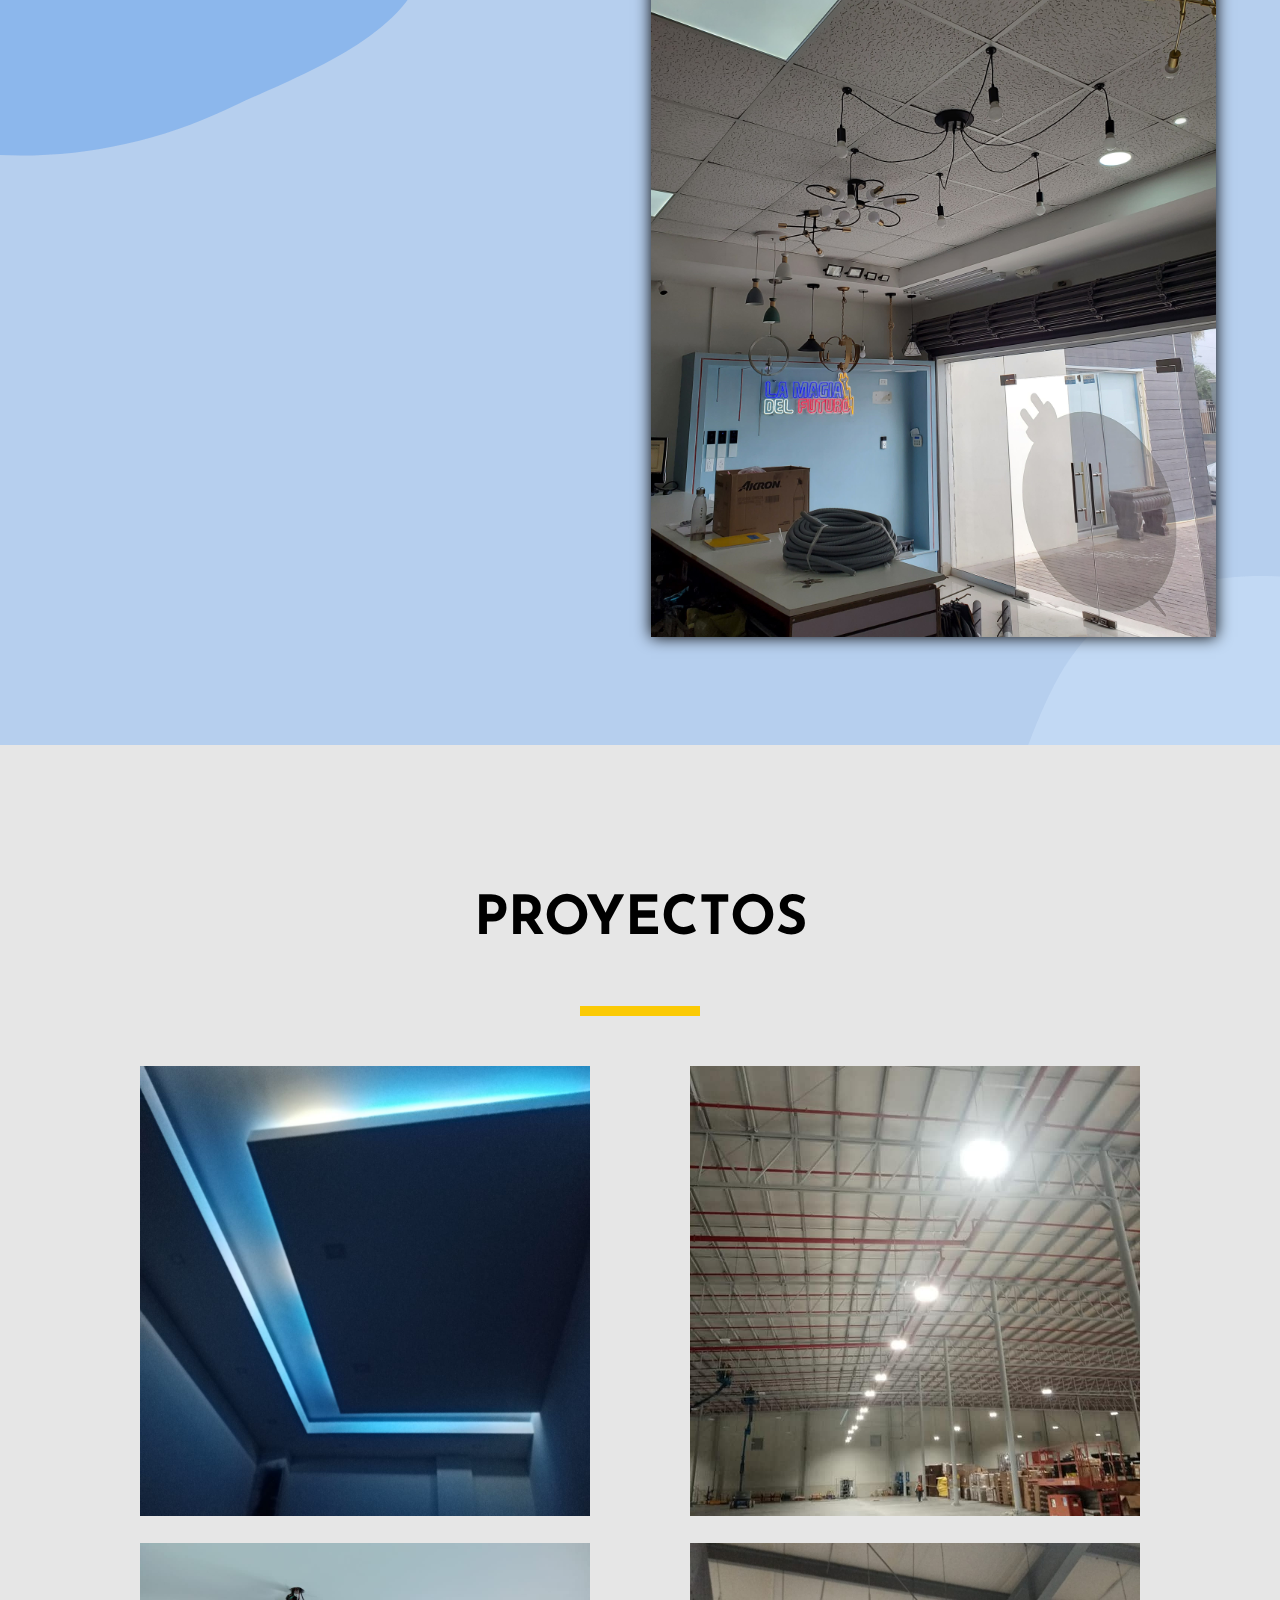
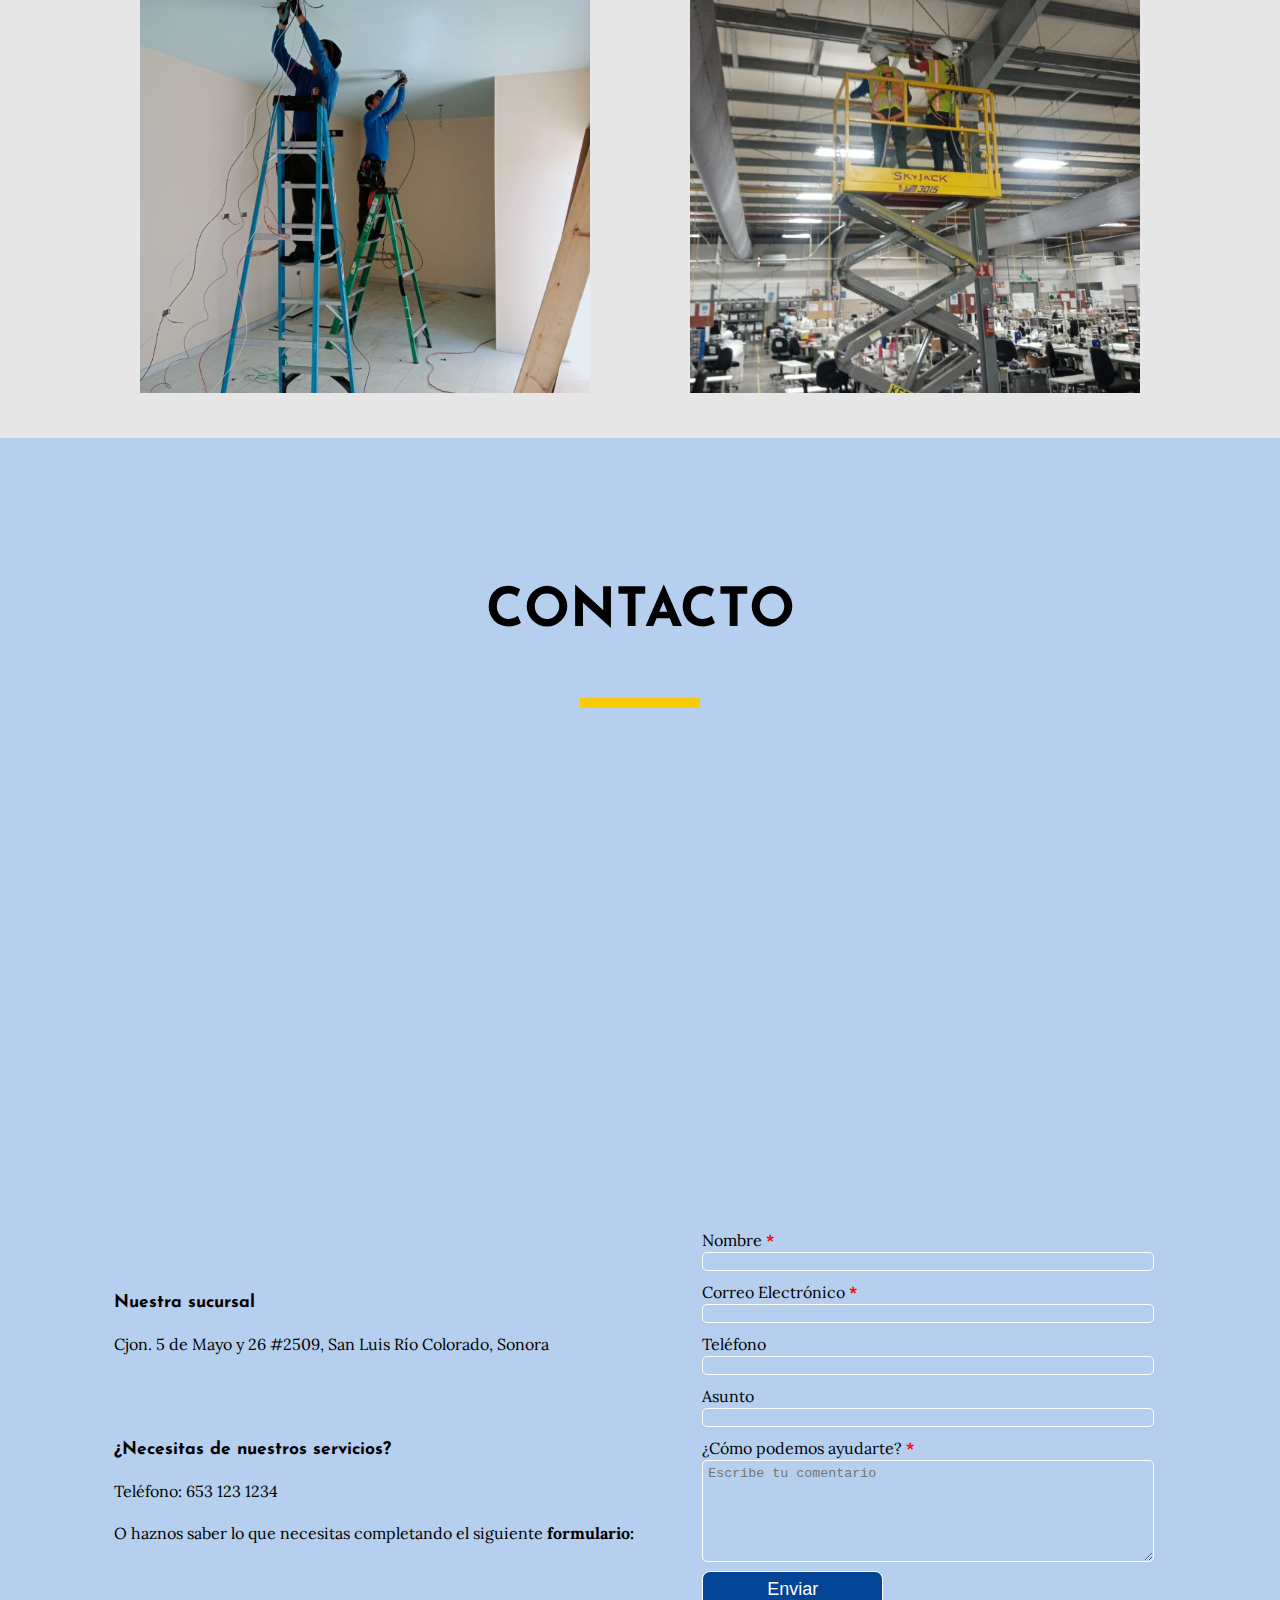
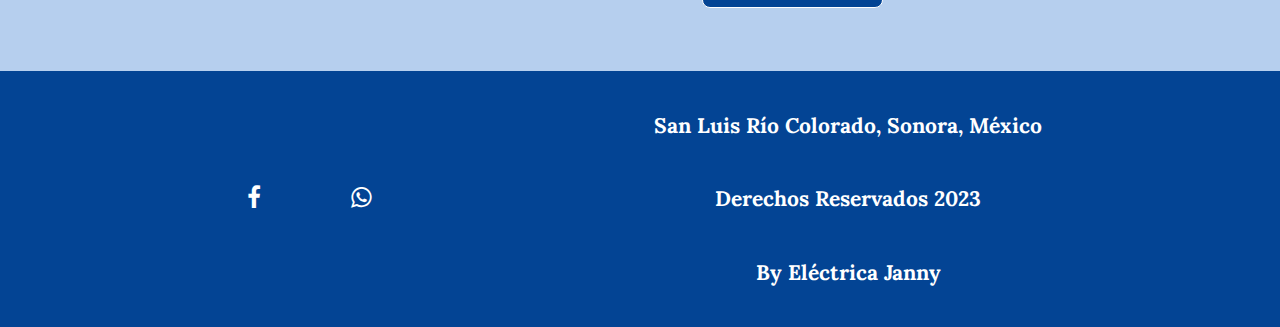
==== commit 5310f1de: "arreglo labels y boton form" ====
--- a/index.html
+++ b/index.html
@@ -262,27 +262,28 @@
             >
               <div class="cont-input">
                 <label for="nombre">Nombre <strong>*</strong></label>
-                <input type="text" name="nombre" class="campo" required />
+                <input id="nombre" type="text" name="nombre" class="campo" required />
               </div>
               <div class="cont-input">
                 <label for="correo"
                   >Correo Electrónico <strong>*</strong></label
                 >
-                <input type="email" name="correo" class="campo" required />
+                <input id="correo" type="email" name="correo" class="campo" required />
               </div>
               <div class="cont-input">
                 <label for="telefono">Teléfono</label>
-                <input type="tel" name="telefono" maxlength="10" class="campo" />
+                <input id="telefono" type="tel" name="telefono" maxlength="10" class="campo" />
               </div>
               <div class="cont-input">
                 <label for="subject">Asunto</label>
-                <input type="text" name="_subject" class="campo" />
+                <input id="subject" type="text" name="_subject" class="campo" />
               </div>
               <div class="cont-input">
                 <label for="comentario"
                   >¿Cómo podemos ayudarte? <strong>*</strong></label
                 >
                 <textarea
+                  id="comentario"
                   placeholder="Escribe tu comentario"
                   name="comentario"
                   class="campo"
@@ -291,10 +292,11 @@
                 ></textarea>
               </div>
               <input id="submit" class="button-enviar" type="submit" value="Enviar" />
+              <!-- arreglar url de submit -->
               <input
                 type="hidden"
                 name="_next"
-                value="http://localhost:5500"
+                value="danielherrera24.github.io/Electrica_Janny-2.0/"
               />
               <input type="hidden" name="_captcha" value="false" />
               <input type="hidden" name="_template" value="table">
--- a/styles/css/style.css
+++ b/styles/css/style.css
@@ -572,10 +572,30 @@
   border-radius: 5px;
   background-color: #b6cfee;
   outline: none;
+  padding-left: 5px;
 }
 .cont-info-form #form .cont-input .campo:focus {
   border-color: yellow;
 }
+.cont-info-form #form .cont-input textarea {
+  padding: 5px;
+}
+.cont-info-form #form .button-enviar {
+  background-color: #034494;
+  color: #fff;
+  font-size: larger;
+  padding: 7px;
+  width: 40%;
+  border: 1px solid #fff;
+  border-radius: 8px;
+}
+.cont-info-form #form .button-enviar:hover {
+  background-color: rgba(3, 68, 148, 0.7058823529);
+}
+.cont-info-form #form .button-enviar:active {
+  background-color: rgba(3, 68, 148, 0.4431372549);
+}
+
 @media screen and (max-width: 916px) {
   .cont-info-form .contacto-info {
     gap: 3vh;
